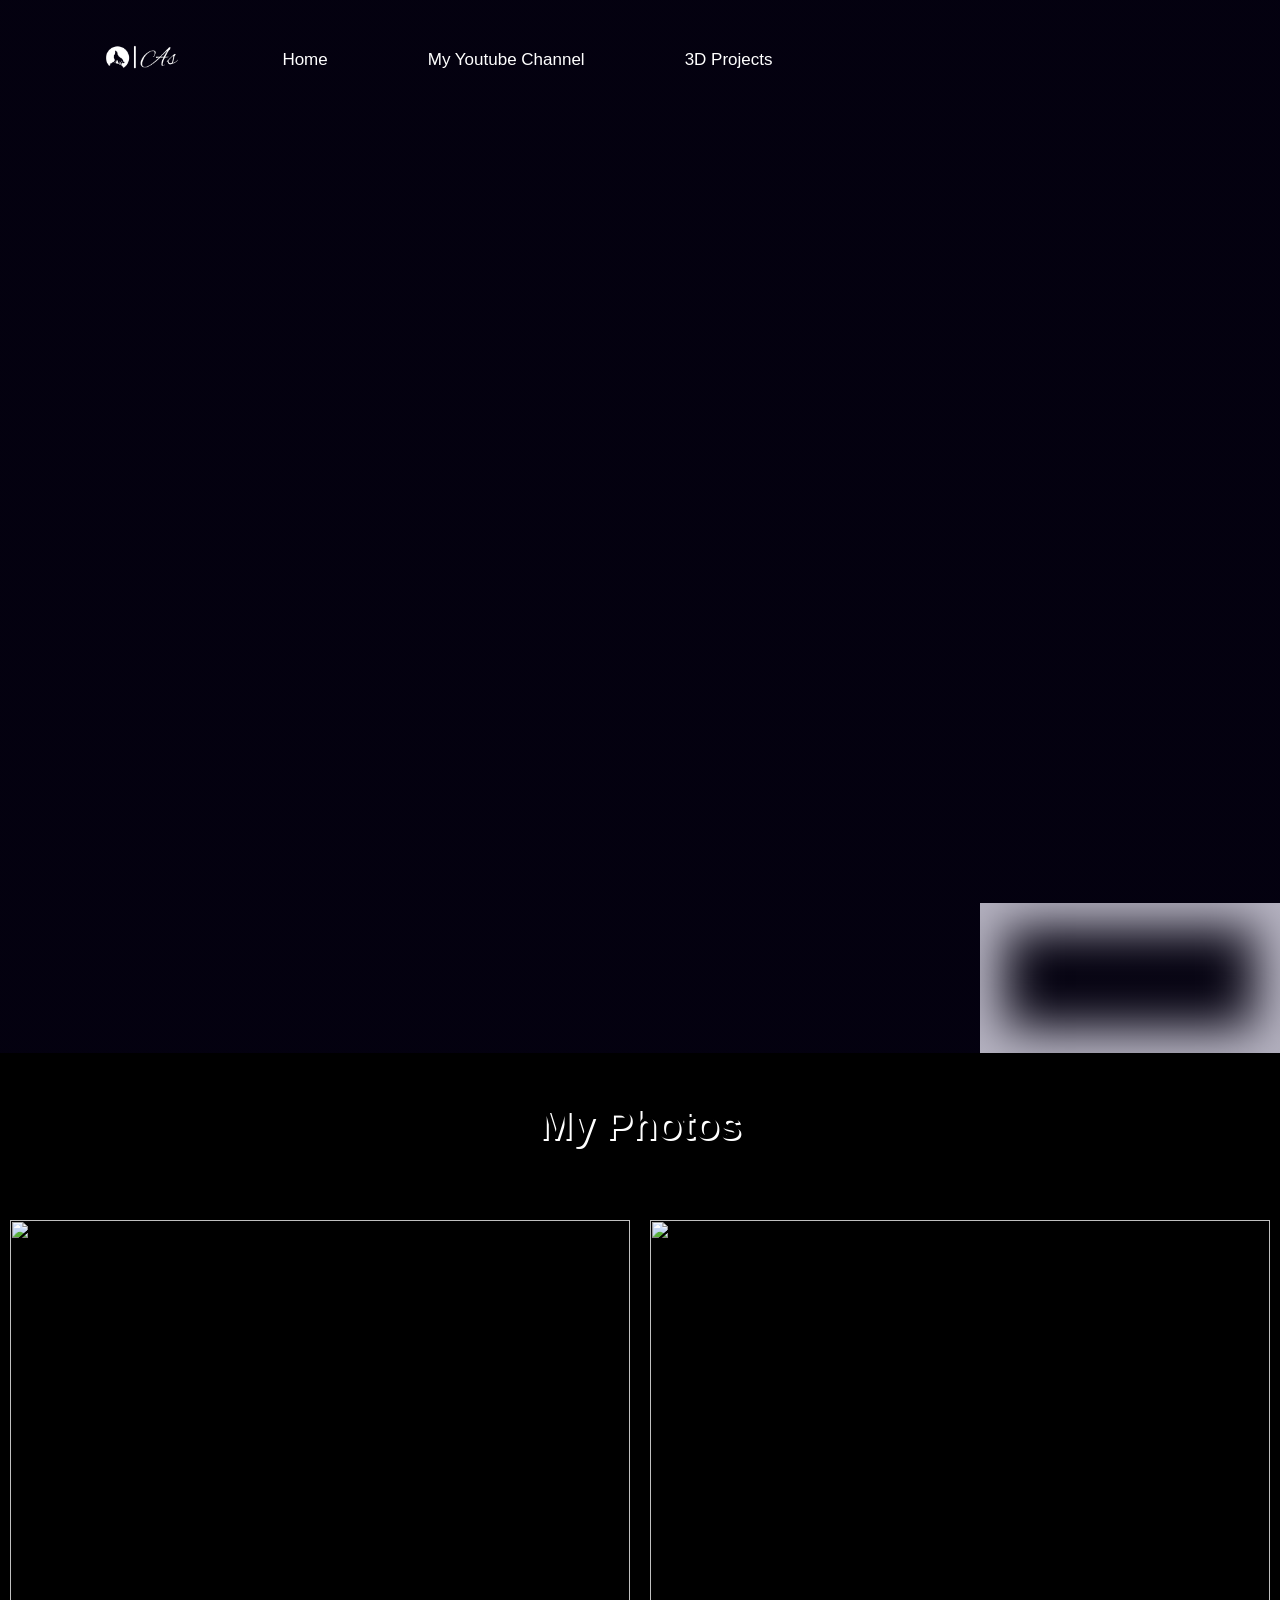
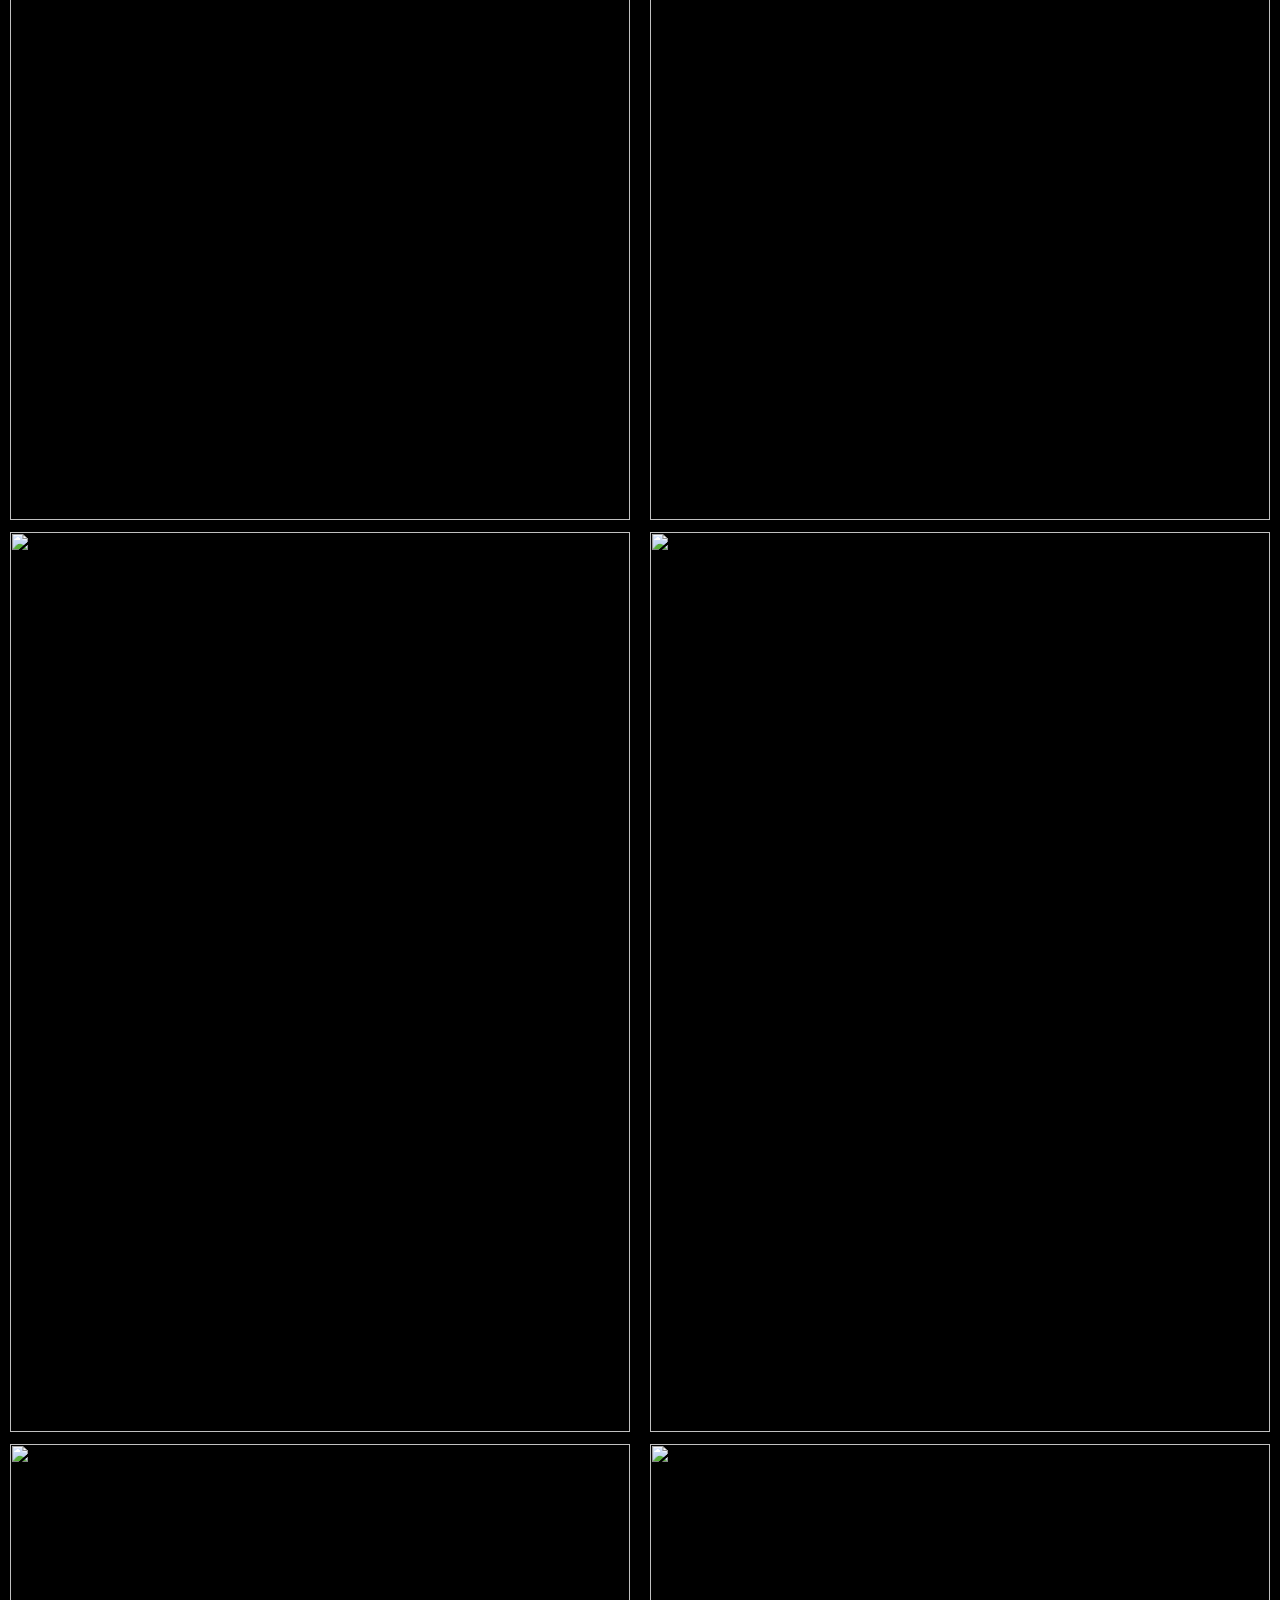
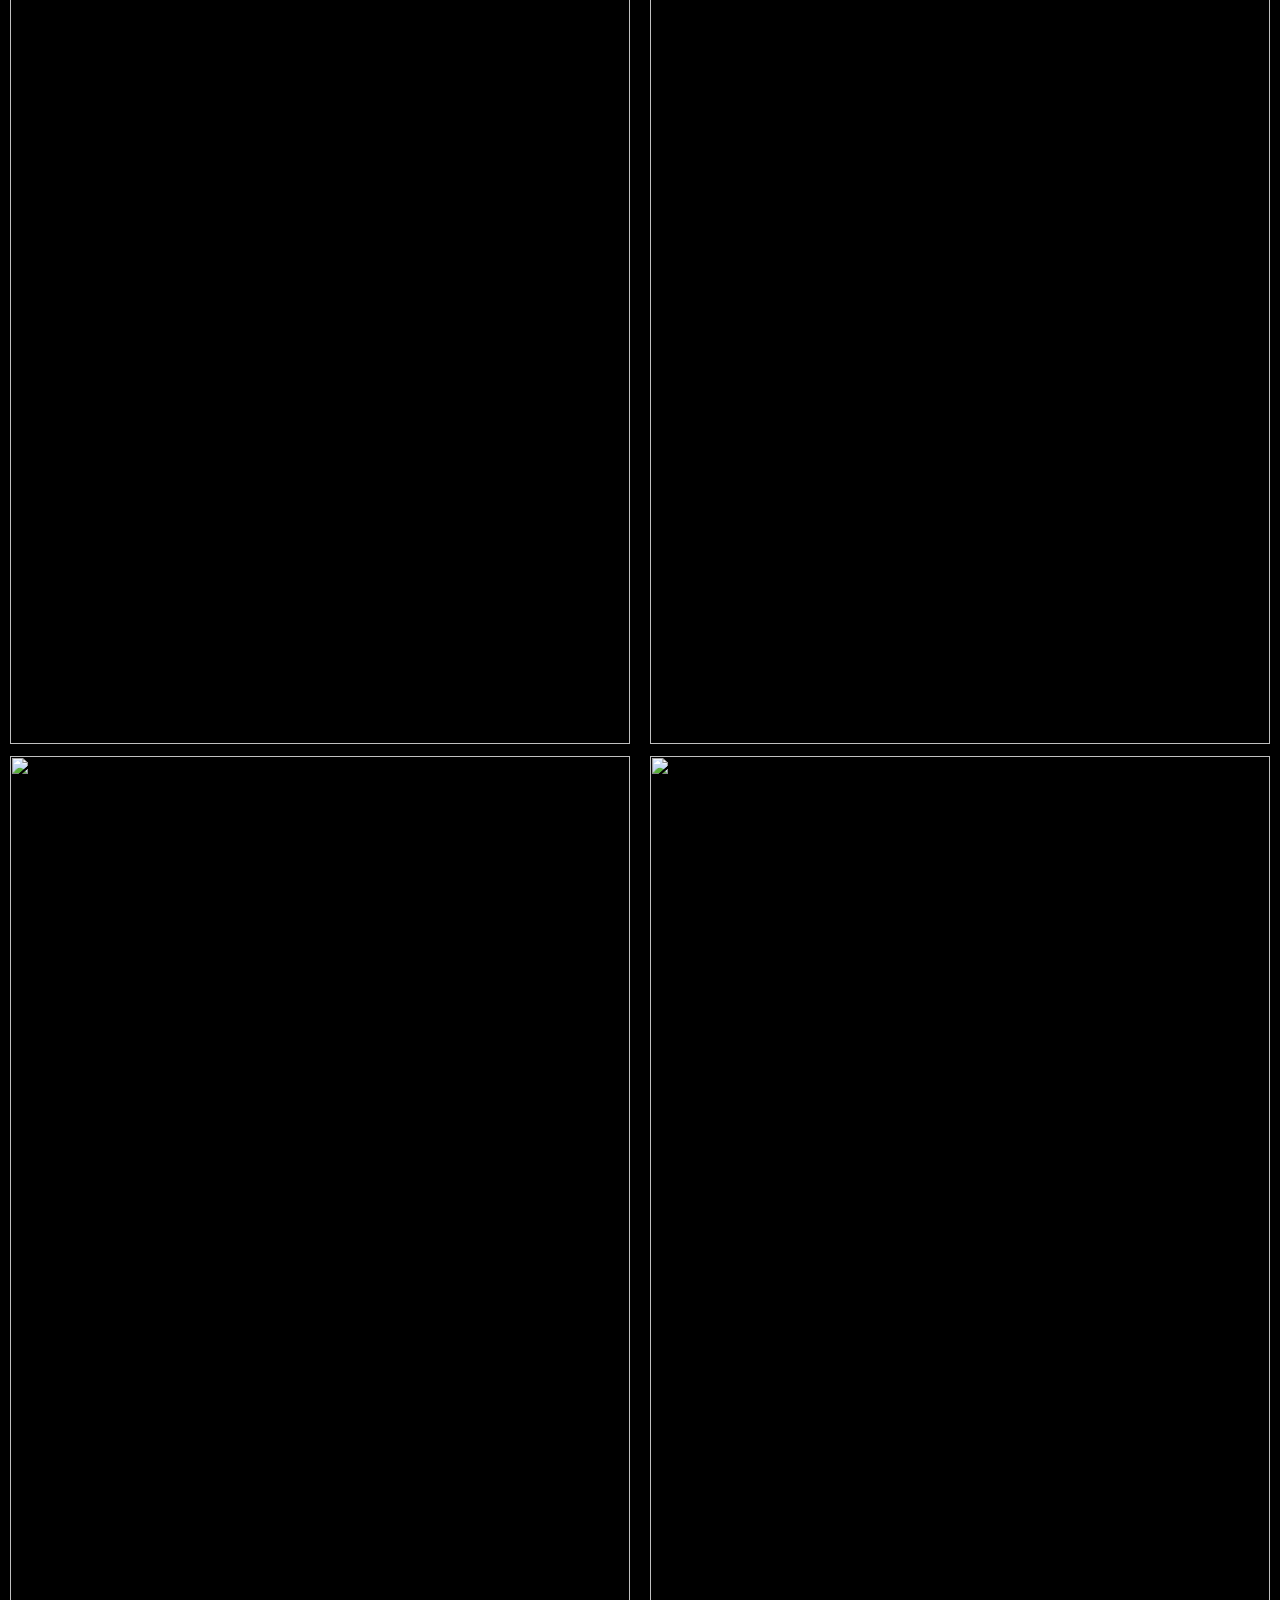
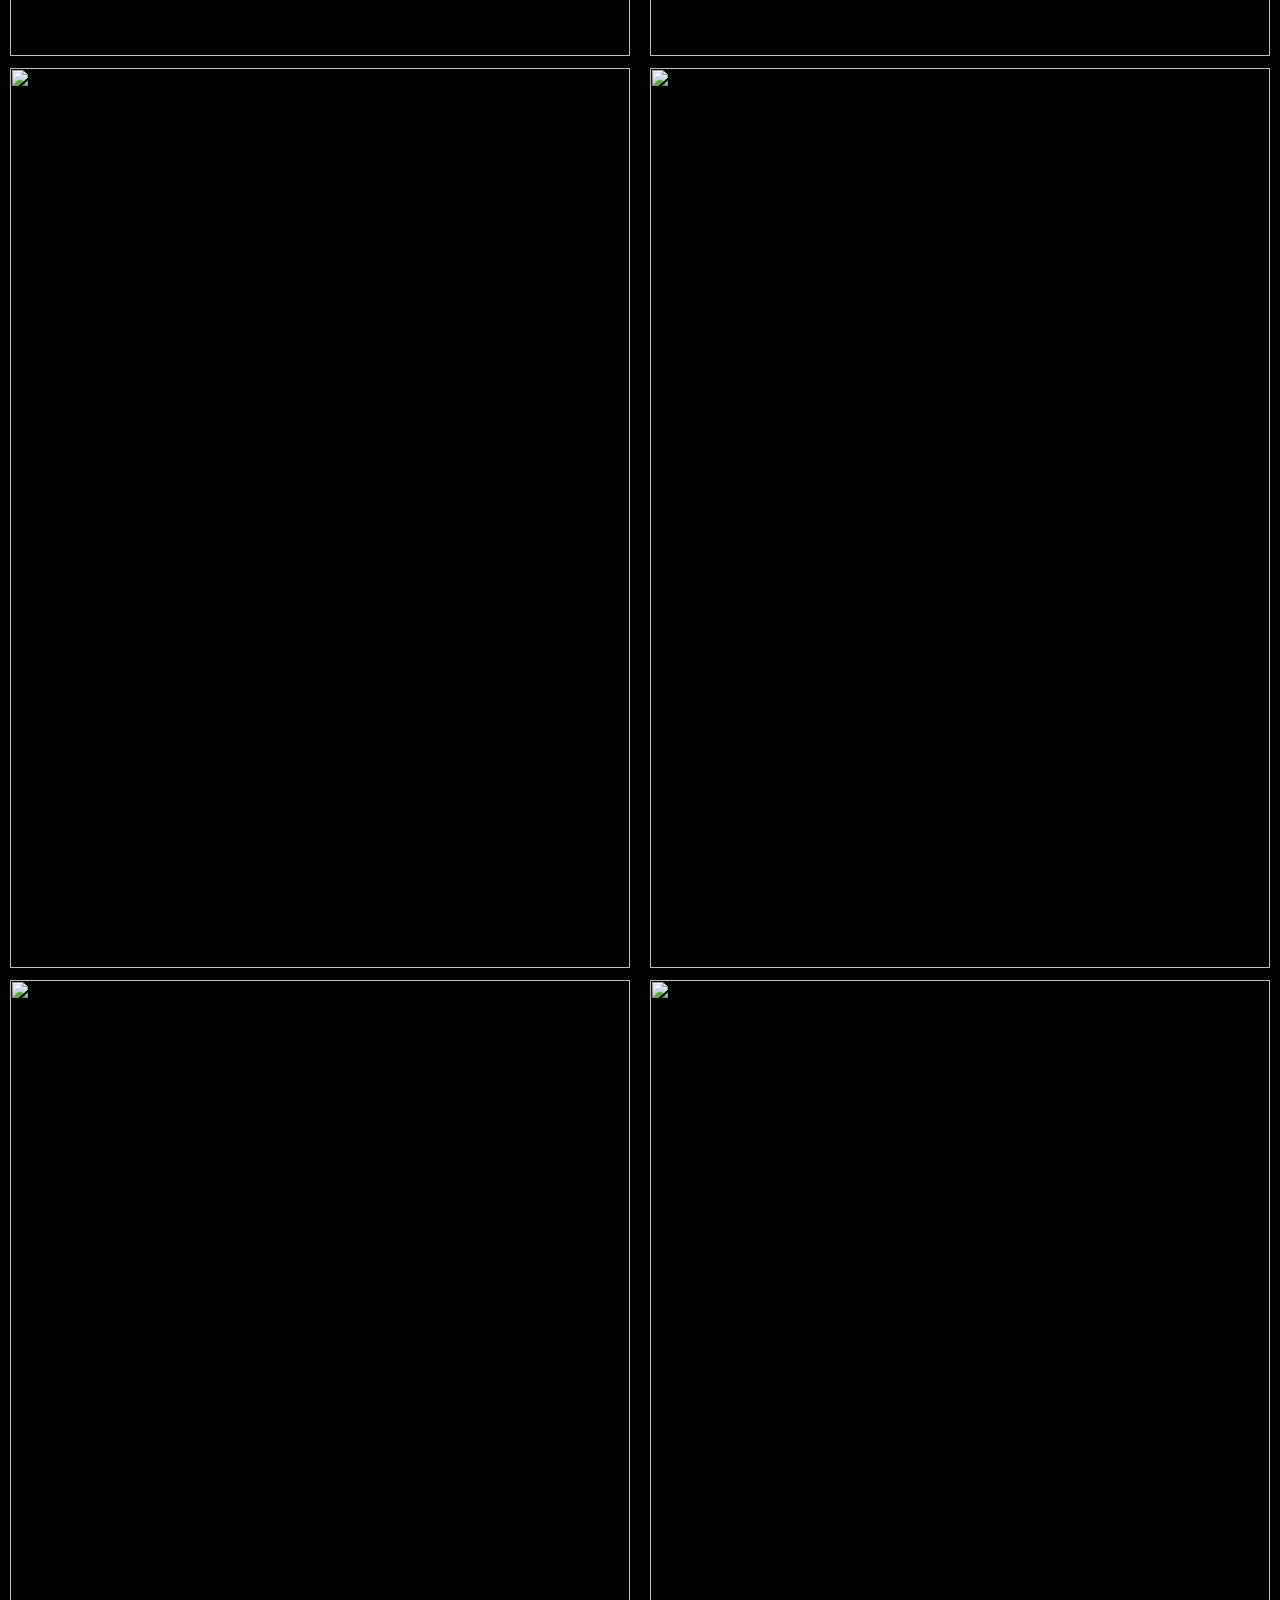
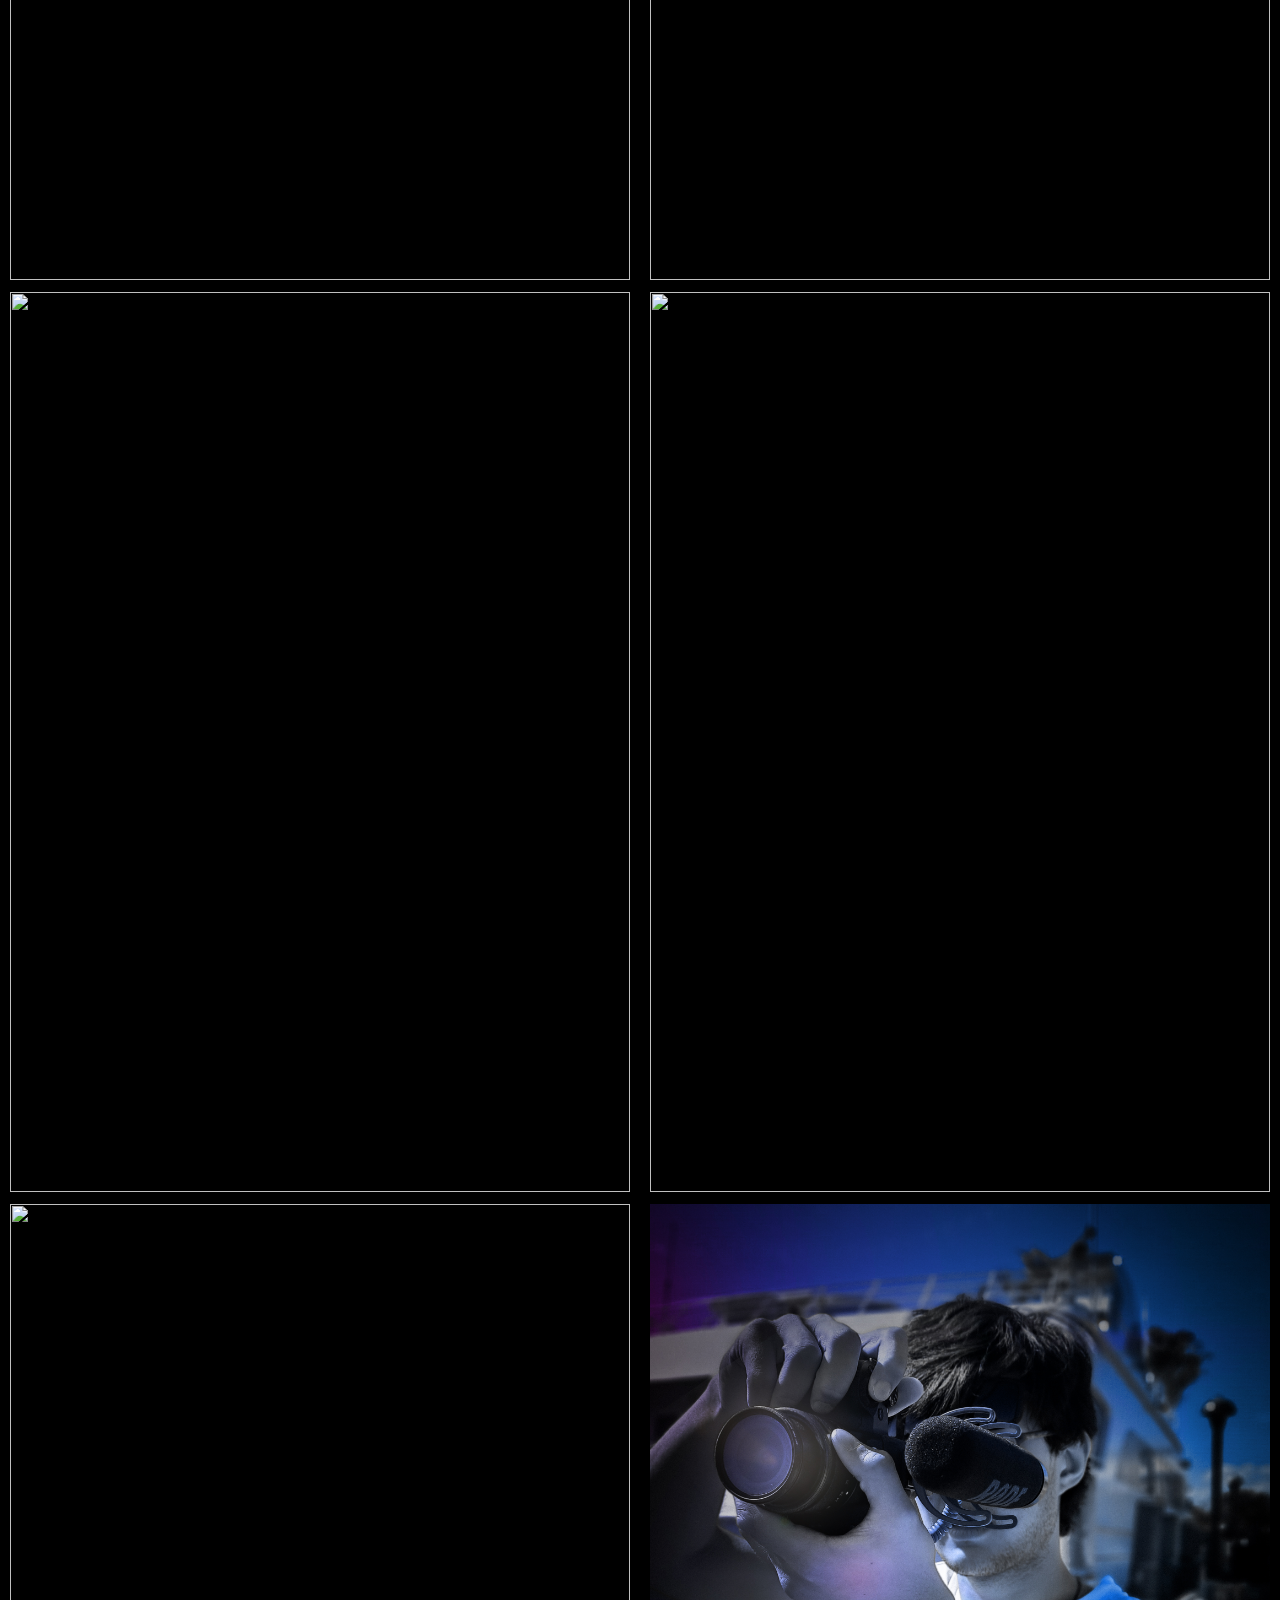
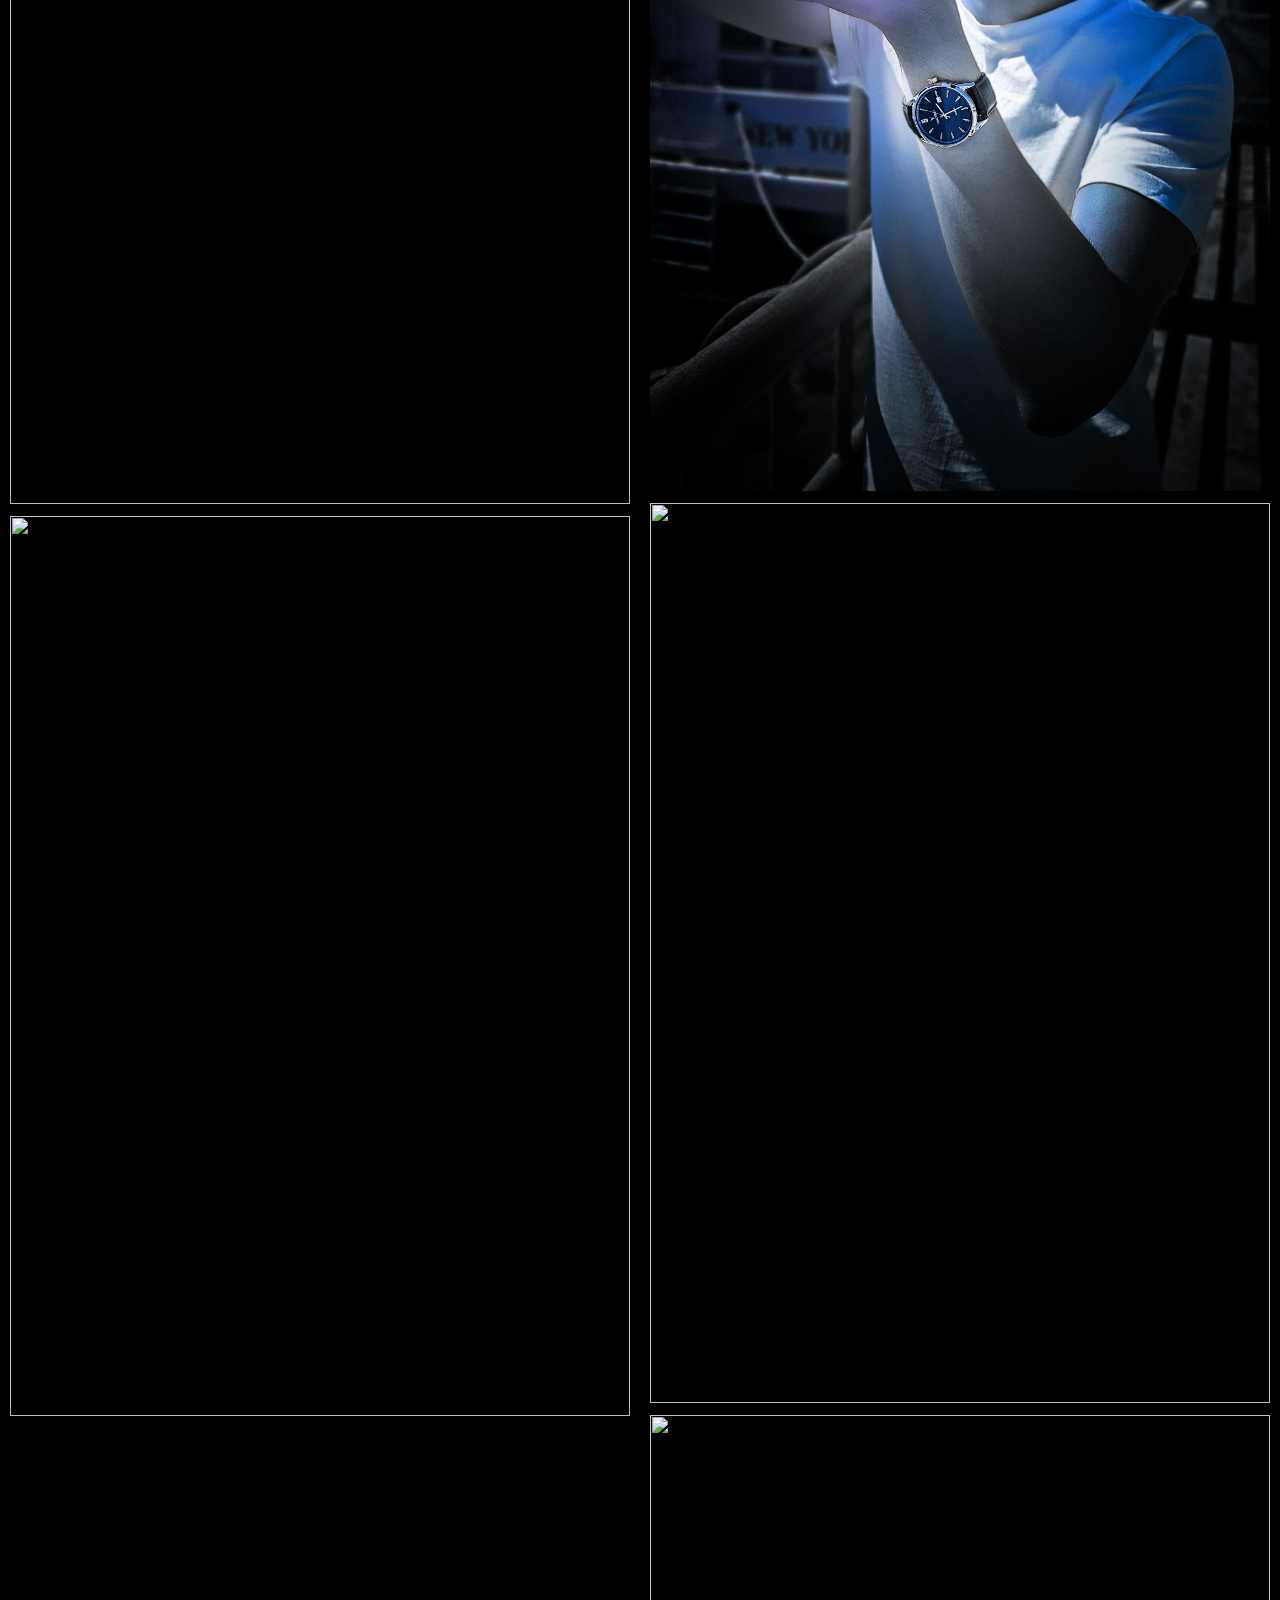
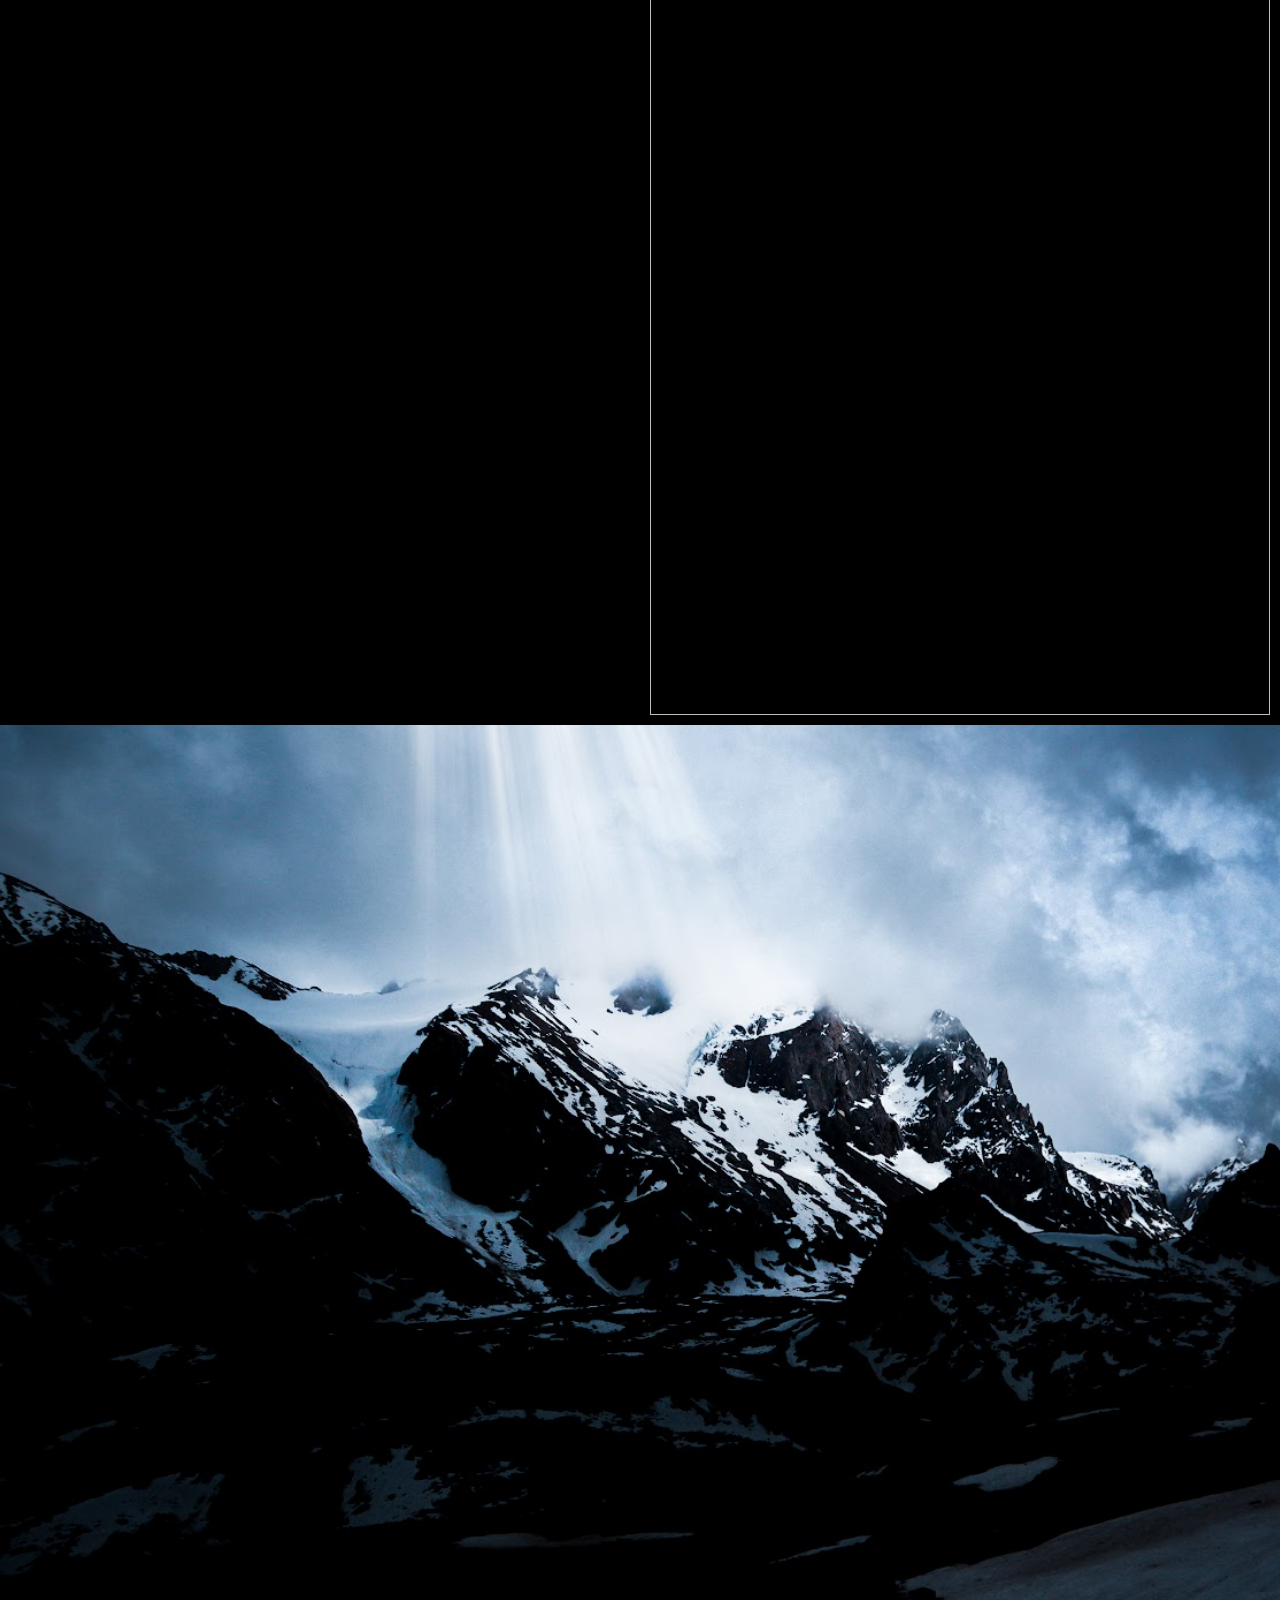
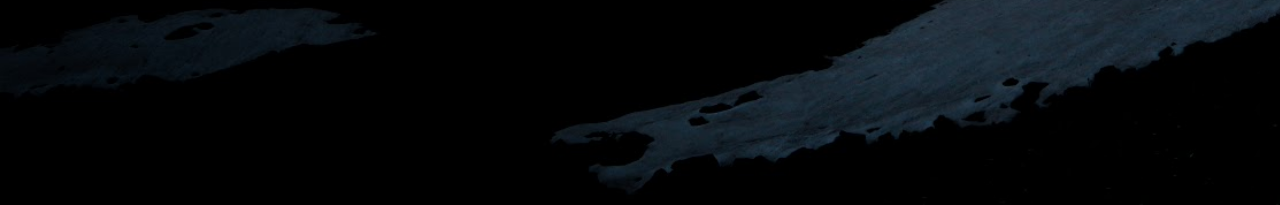
==== videos.html @ 969e3cdc "add all files" ====
<html>
<head>
	<link rel="stylesheet" href="styles.css">
	<title>Videos</title>
</head>
<body style="background-color:black;">

<div class="hero1">
	<video autoplay loop muted plays-inline class="back-video1">
		<source src="images/aktobe_drone.mp4" width = "1920" height = "1080" type="video/mp4">
	</video>

	<nav>
		<img src= "images/wolf_logo.png" class="logo">
		<ul>
			<li><a href="autobio.html" class="active">Home</a>
			<li><a href="https://www.youtube.com/channel/UCIeui0ElF8A4h-p15ThuNcw">My Youtube Channel</a>
			<li><a href="3dmodels.html">3D Projects</a>
		</ul>
	</nav>
</div>

<div class="header" id="myHeader">
  <h1 class= "shadow-text">
	<shadow-text style="color:black">My Photos</shadow-text>
</div>

	<div class="row">
	  <div class="column">
			<img src="images/arpan.jpg" style="width:100%">
			<img src="images/carcover_2.jpg" style="width:100%">
	    <img src="images/drone_mavic1.jpg" style="width:100%">
	    <img src="images/Grom.jpg" style="width:100%">
			<img src="images/MadeinKz.jpg" style="width:100%">
			<img src="images/madeinkzde_radial2.png" style="width:100%">
			<img src="images/Vincero1_1.jpg" style="width:100%">
			<img src="images/Alan2.jpg" style="width:100%">
			<img src="images/vincero9.jpg" style="width:100%">
	  </div>
		<div class="column">
			<img src="images/nirbhasa.jpg" style="width:100%">
	    <img src="images/mountains_alatau3.jpg" style="width:100%">
			<img src="images/drone2.jpg" style="width:100%">
			<img src="images/horsalan.jpg" style="width:100%">
			<img src="images/MADEINKZ_2.jpg" style="width:100%">
			<img src="images/kz6.jpg" style="width:100%">
			<img src="images/bmw2.png" style="width:100%">
			<img src="images/vincero7.jpg" style="width:100%">
			<img src="images/DJI_sunset.jpg" style="width:100%">
			<img src="images/bmw1.png" style="width:100%">
	  </div>
	</div>

<img src= "images/Alatau_mountain2.jpg" width = "1920" height = "1080">

</body>
</html>
---- styles.css ----
*{
    margin: 0;
    padding: 0;
    box-sizing: border-box;
    font-family: "Poppins", sans-serif;
}
.hero{
    width: 100%;
    height: 110%;
    background-image: linear-gradient(rgba(12,3,51,0.3),rgba(12,3,51,0.3));
    position: relative;
    padding: 0 5%;
    display: flex;
    align-items: center;
    justify-content: center;
}
nav{
    width: 100%;
    position: absolute;
    top: 0;
    left: 0;
    padding: 20px 8%;
    display: flex;
    align-items: center;
    justify-content: safe;
}

nav .logo{
    width: 80px;
}

nav ul li{
    list-style: none;
    display: inline-block;
    margin-left: 100px;
}

nav ul li a{
    text-decoration: none;
    color: 	white;
    font-size: 17px;
}

.content{
  text-align: center;
}
.content h1{
  font-size: 160px;
  color: #fff;
  font-weight: 600;
  transition: 0.5s;
}
.content h1:hover{
  -webkit-text-stroke: 2px #fff;
  color: transparent;
}

.content a{
  text-decoration: none;
  display: inline-block;
  color: #fff;
  font-size: 24px;
  border: 2px solid #fff;
  padding: 14px 70px;
  border-radius: 50px;
  margin-top: 20px;
}

.back-video{
  position: absolute;
  right: 0;
  bottom: 0;
  z-index: -1;
  box-shadow: 25px 25px 50px 0 white inset, -25px -25px 50px 0 white inset;
}

.car {
  box-shadow: 25px 25px 50px 0 white inset, -25px -25px 50px 0 white inset;
}

.cliff {
  position: relative;
  box-shadow: 25px 25px 50px 0 white inset, -25px -25px 50px 0 white inset;
}

.cliff-title {
    text-align: center;
    width: 900px;
    color: white;
    font-size: 80px;
    position: absolute;
    top: 20%;
    left: 50%;
    transform: translate(-50%, -50%);
}

.cliff-description{
  color: white;
  font-size: 50px;
  width: 1300px;
  text-align: center;
  position: absolute;
  top: 48%;
  line-height: 1.5;
  left: 50%;
  transform: translate(-50%, -50%);
}

@media (min-aspect-ratio: 16/9){
  .back-video{
    width: 100%;
    /* height: 100%; */
  }

}
@media (max-aspect-ratio: 16/9){
  .back-video{
    width: 100%;
    height: 100%;
  }
}

p {
  color: black;
  text-align: center;
}

.hero1{
    width: 100%;
    height: 117%;
    background-image: linear-gradient(rgba(12,3,51,0.3),rgba(12,3,51,0.3));
    position: relative;
    padding: 0 5%;
    display: flex;
    align-items: center;
    justify-content: center;
}

.back-video1{
  position: absolute;
  right: 0;
  bottom: 0;
  z-index: -1;
  box-shadow: 25px 25px 50px 0 white inset, -25px -25px 50px 0 white inset;
}

body {
  margin: 0px;
}

.black-nav{

  background-color: black;
}

nav {
  overflow: hidden;
    background-color: #66000000;
  margin-bottom: 0px;
}

.topnav a {
  float: left;
  color: black;
  text-align: center;
  padding: 14px 16px;
  text-decoration: none;
  font-size: 17px;
      font-family: monospace;
      font-weight: 4s00;
}

.topnav a:hover {
  background-color: #05345a;
  color: white;
}

.topnav a.active {
  background-color: black;
  color: white;
}

.header {
  text-align: center;
  padding: 50px;
}


/* Create two equal columns that floats next to each other */
.column {
  float: left;
  width: 50%;
  padding: 10px;
}

.column img {
  margin-top: 12px;
  vertical-align: middle;
}

/* Clear floats after the columns */
.row:after {
  content: "";
  display: table;
  clear: both;
}

.shadow-text{
  text-shadow: 2px 2px white;
  font-size: 40px;
}

.shadow-text2{
  text-shadow: 2px 2px white;
  font-size: 40px;
}
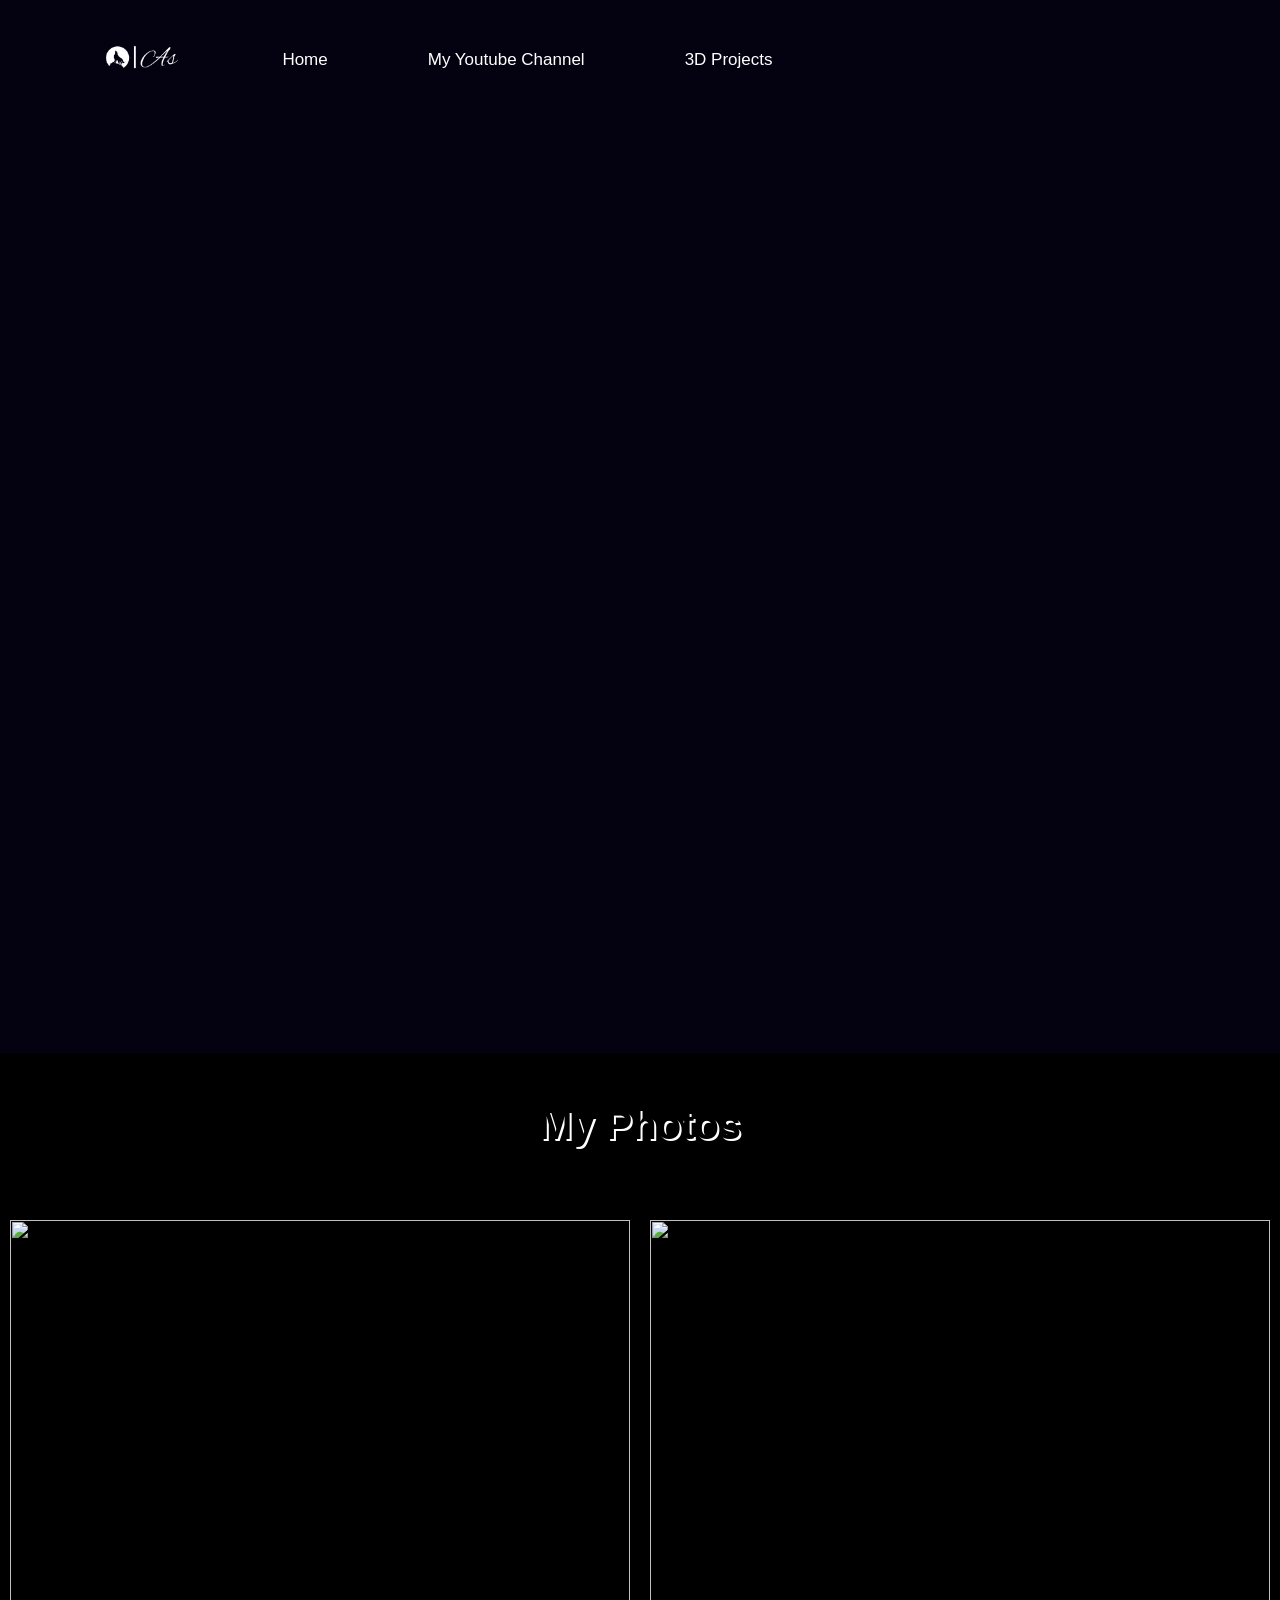
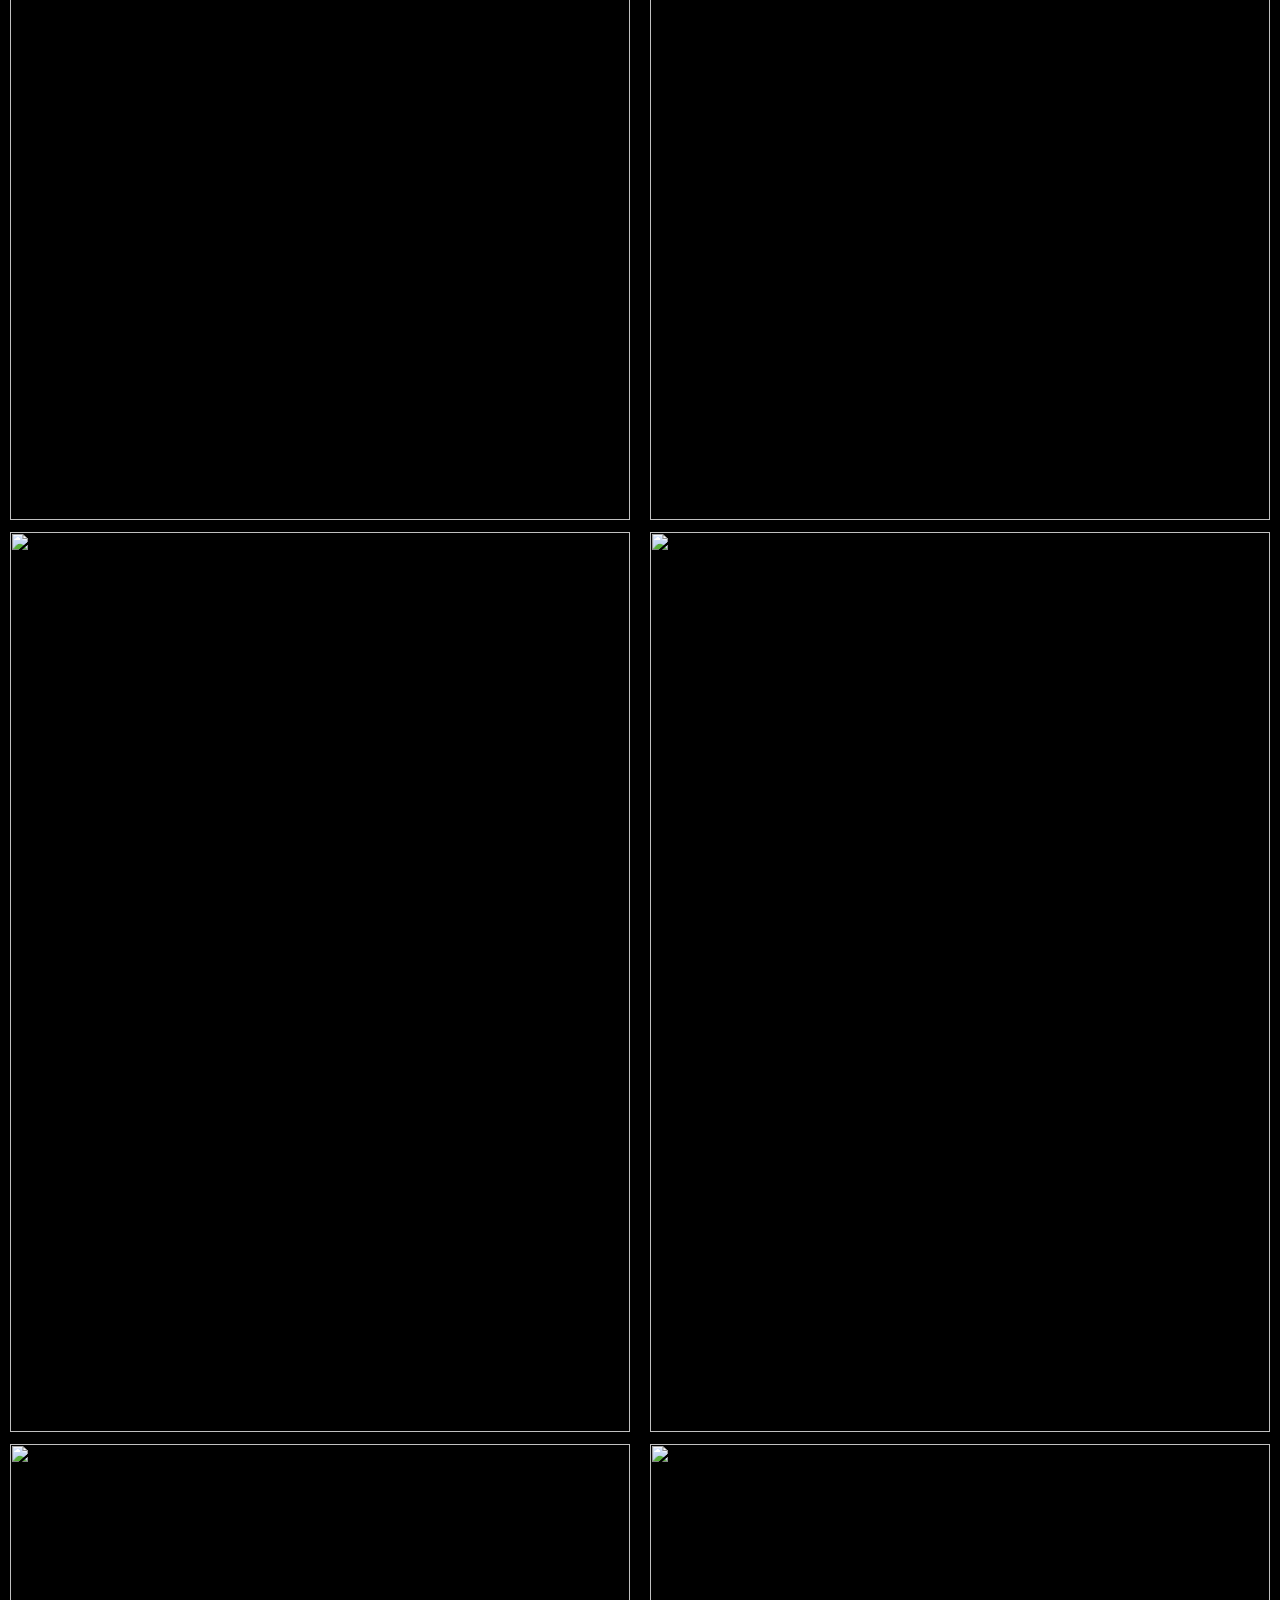
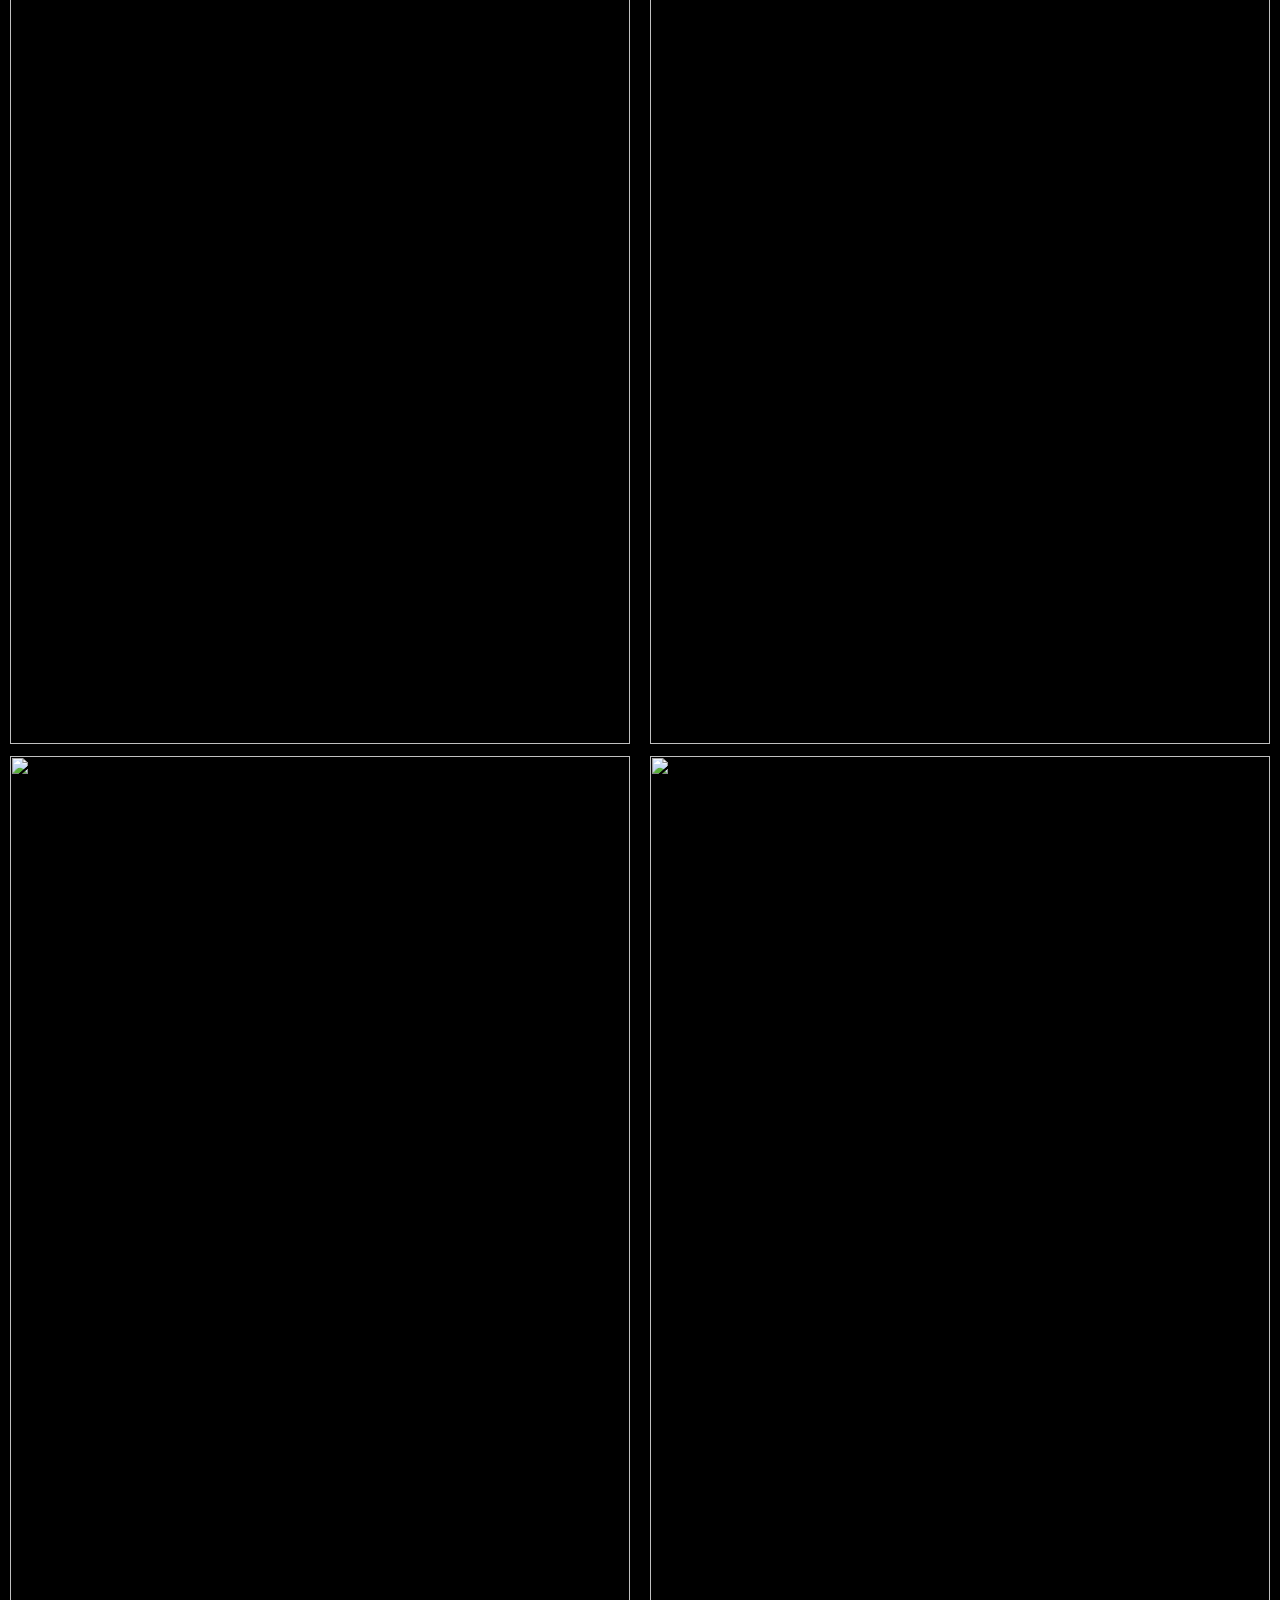
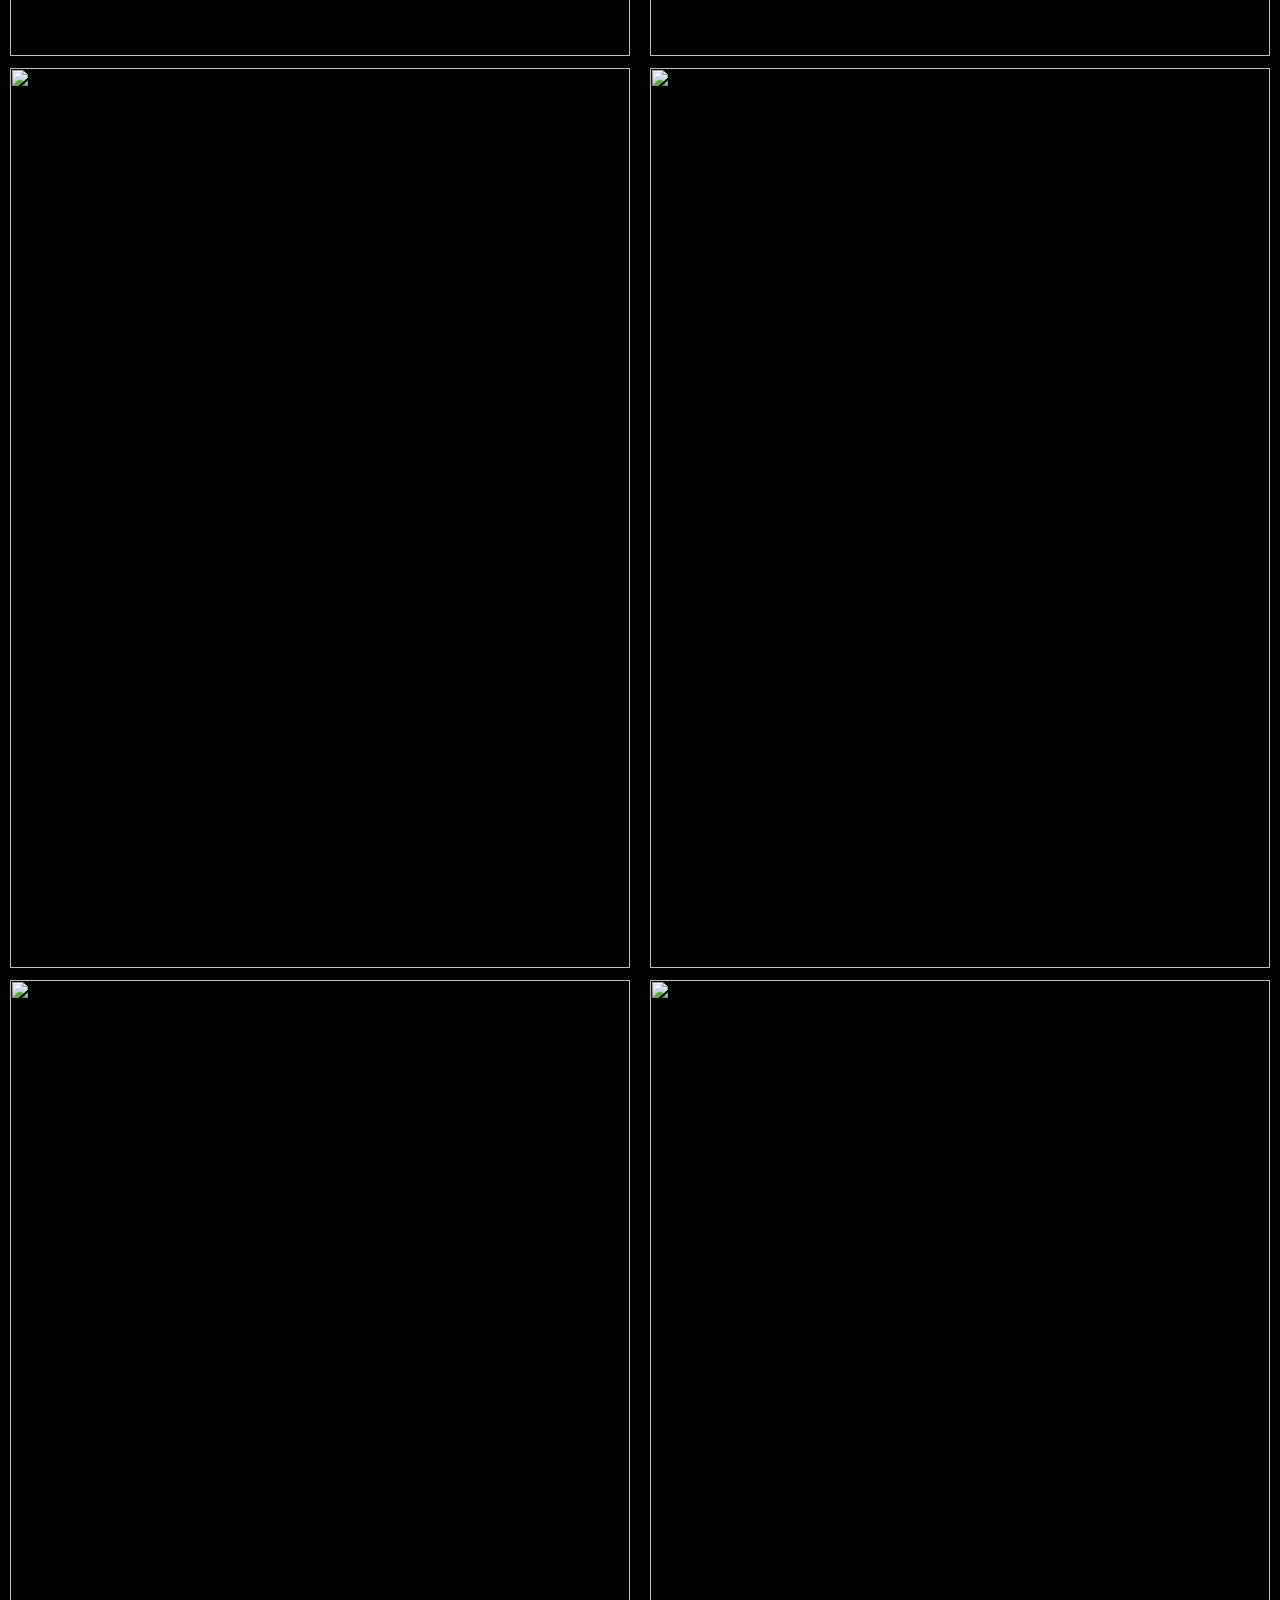
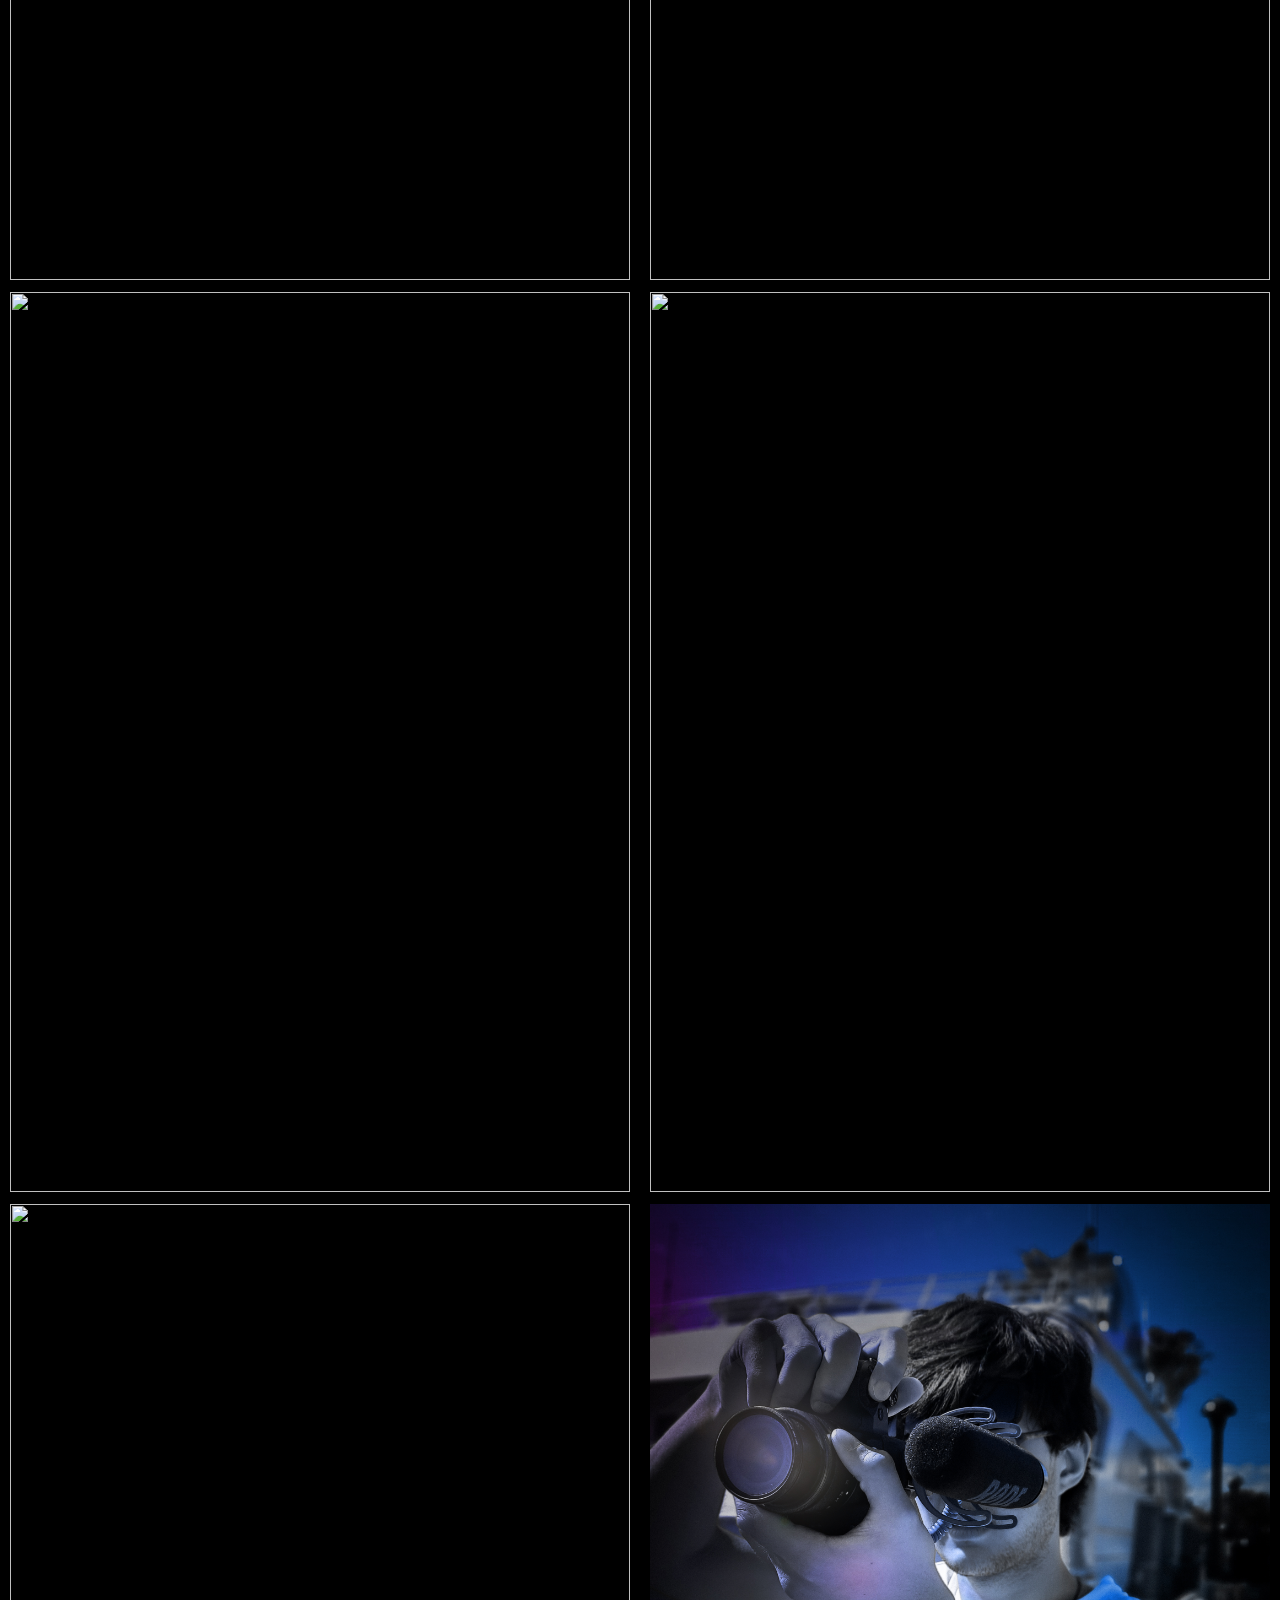
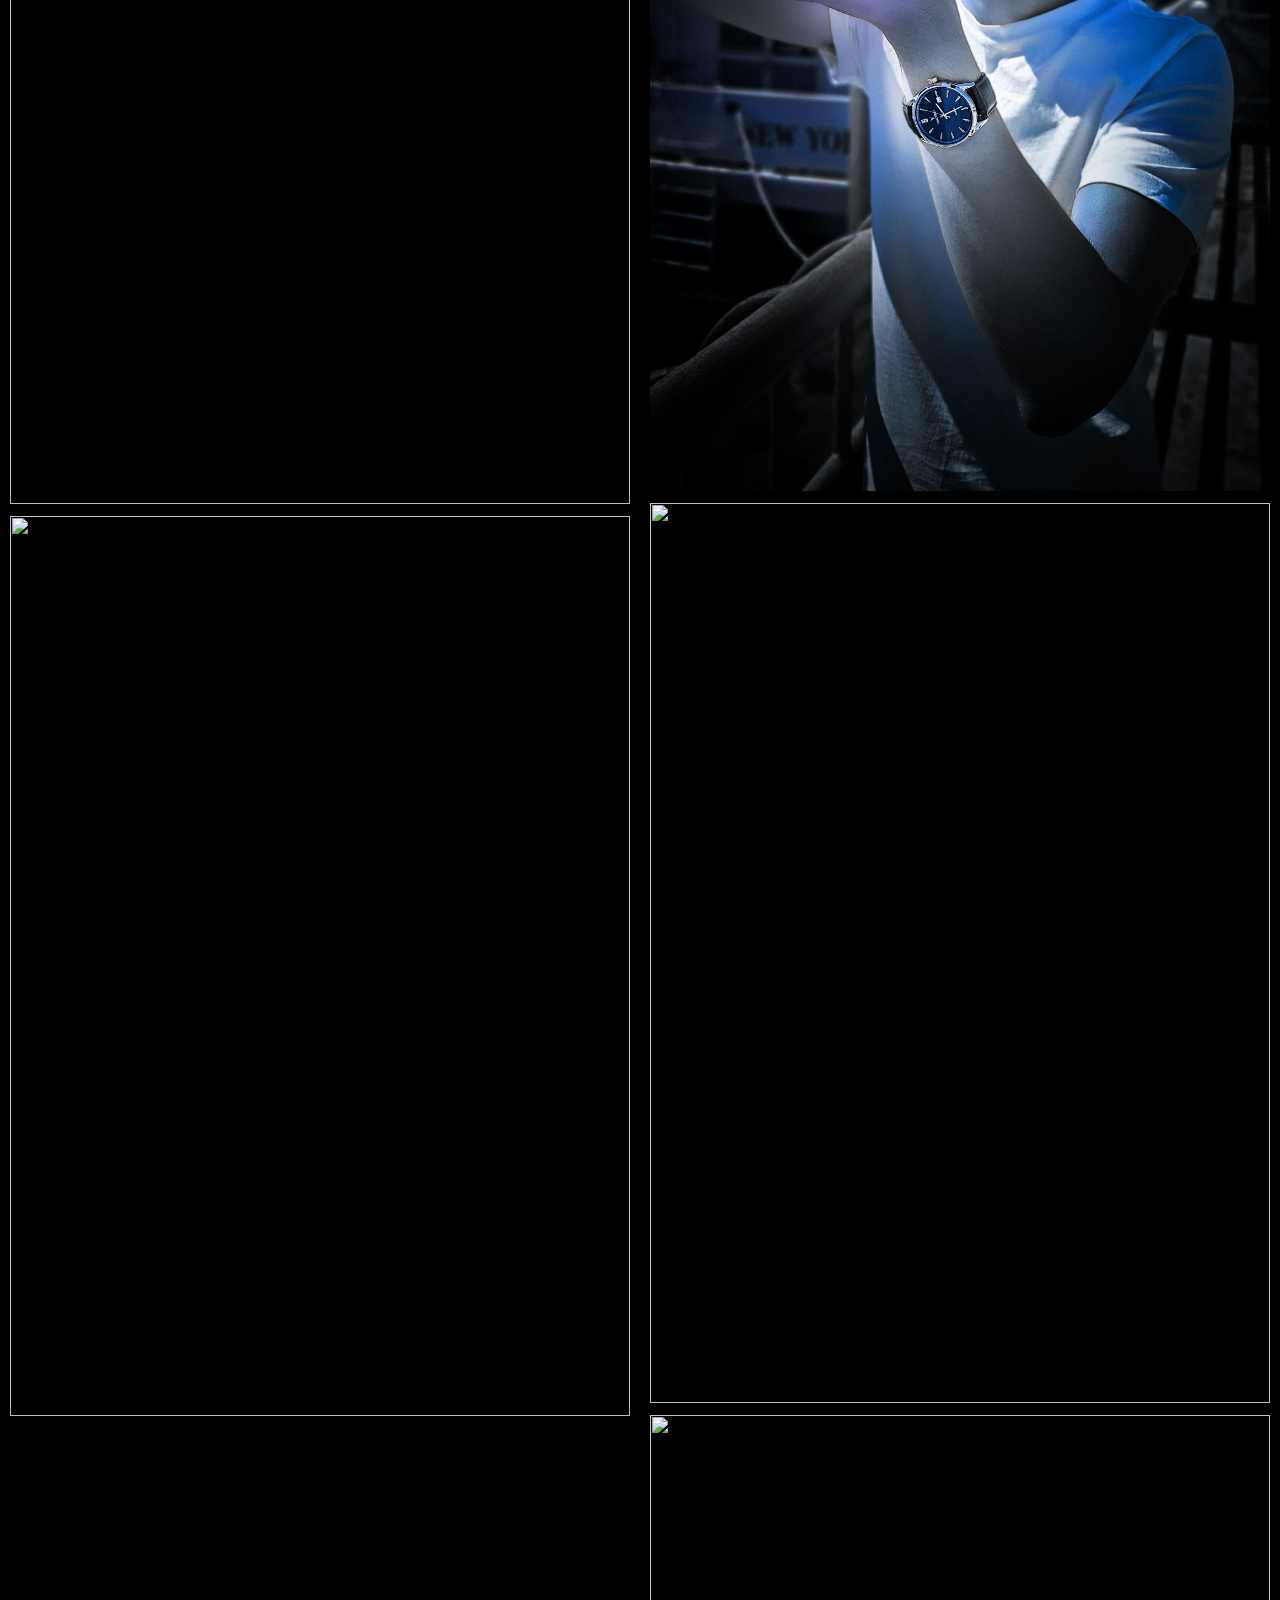
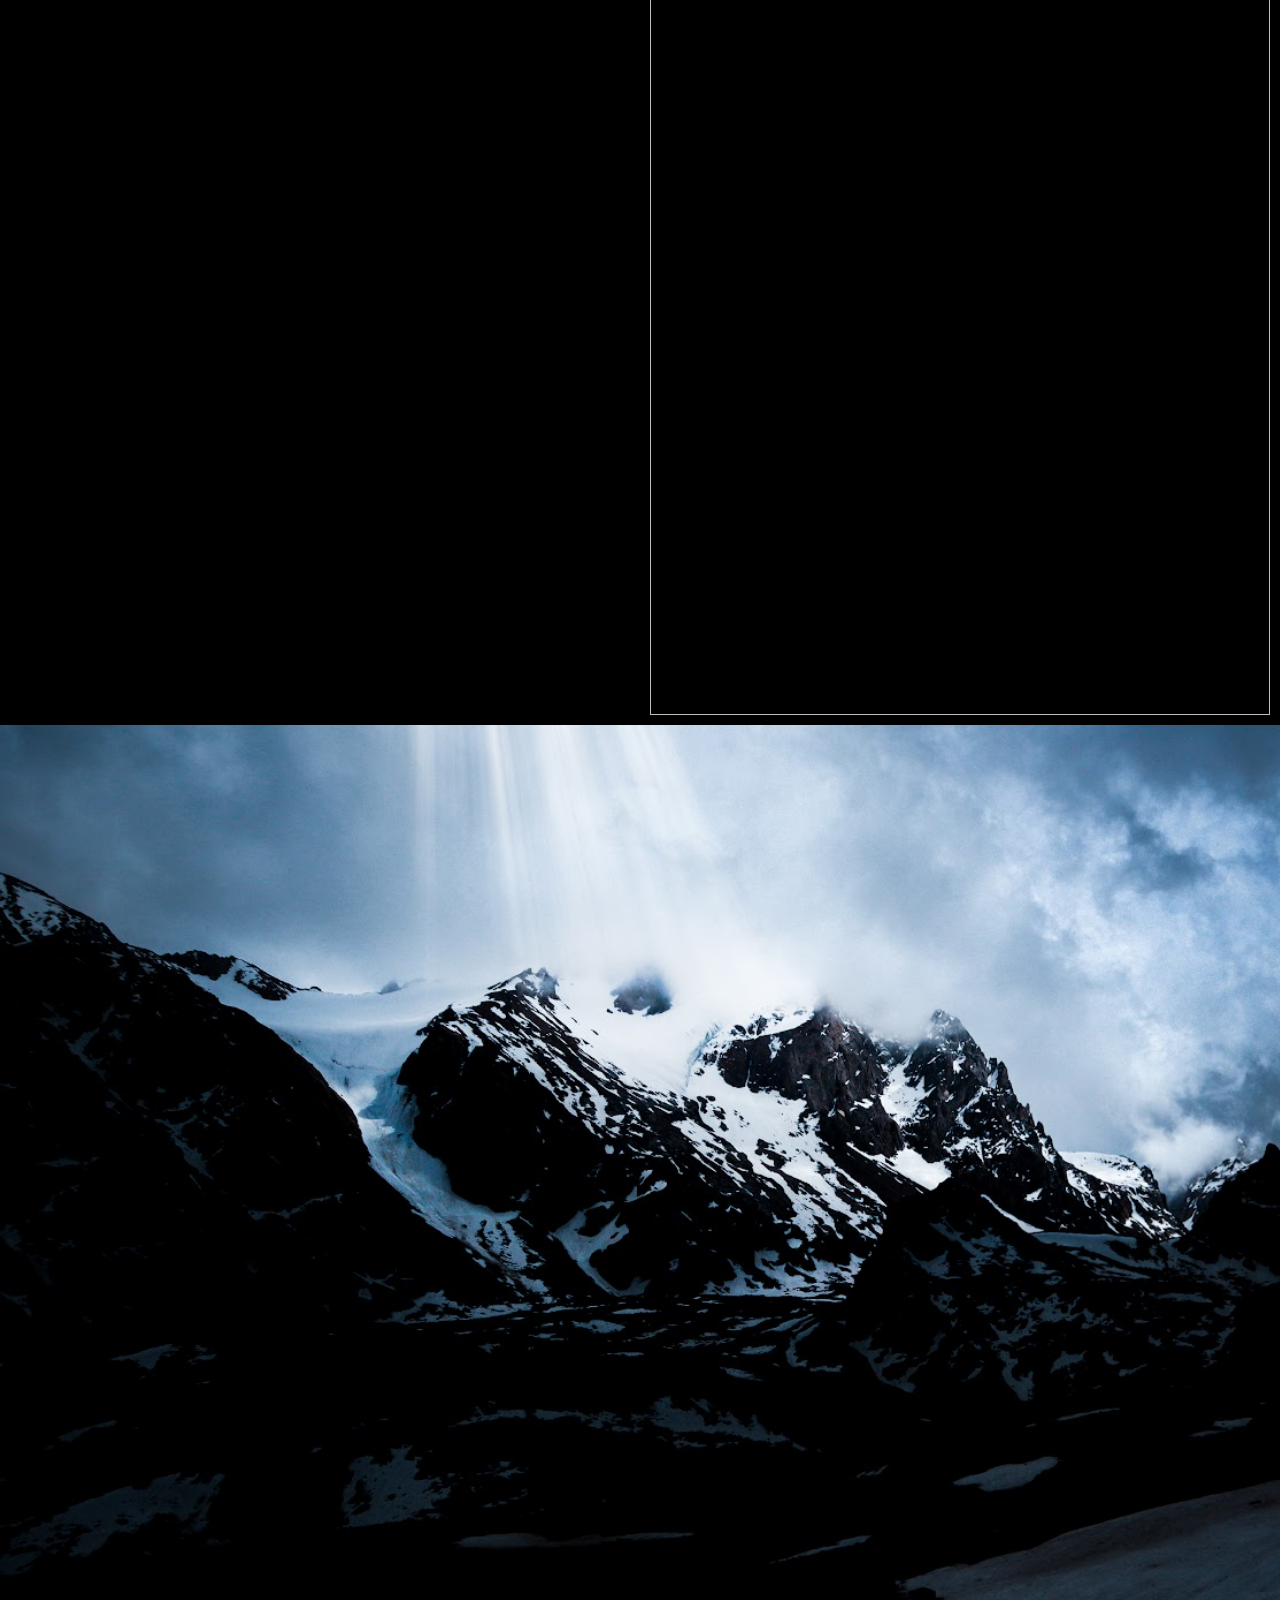
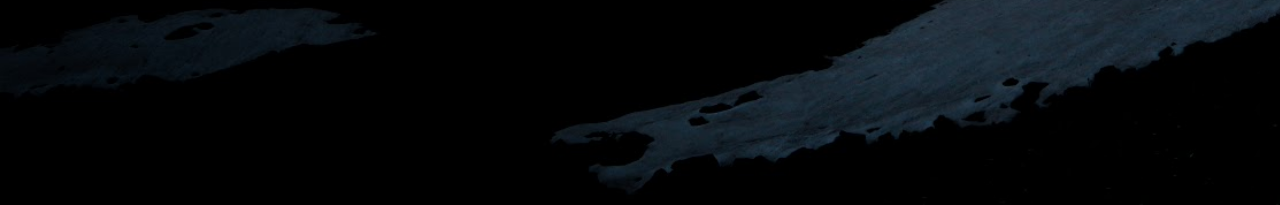
==== commit f573c7b6: "css change" ====
--- a/videos.html
+++ b/videos.html
@@ -6,8 +6,8 @@
 <body style="background-color:black;">
 
 <div class="hero1">
-	<video autoplay loop muted plays-inline class="back-video1">
-		<source src="images/aktobe_drone.mp4" width = "1920" height = "1080" type="video/mp4">
+	<video autoplay loop muted plays-inline class="back-video1" style="width: 100%; height: 100%;">
+		<source src="images/aktobe_drone.mp4" type="video/mp4">
 	</video>
 
 	<nav>
--- a/styles.css
+++ b/styles.css
@@ -140,8 +140,8 @@
   position: absolute;
   right: 0;
   bottom: 0;
-  z-index: -1;
-  box-shadow: 25px 25px 50px 0 white inset, -25px -25px 50px 0 white inset;
+  /* z-index: -1; */
+  /* box-shadow: 25px 25px 50px 0 white inset, -25px -25px 50px 0 white inset; */
 }
 
 body {
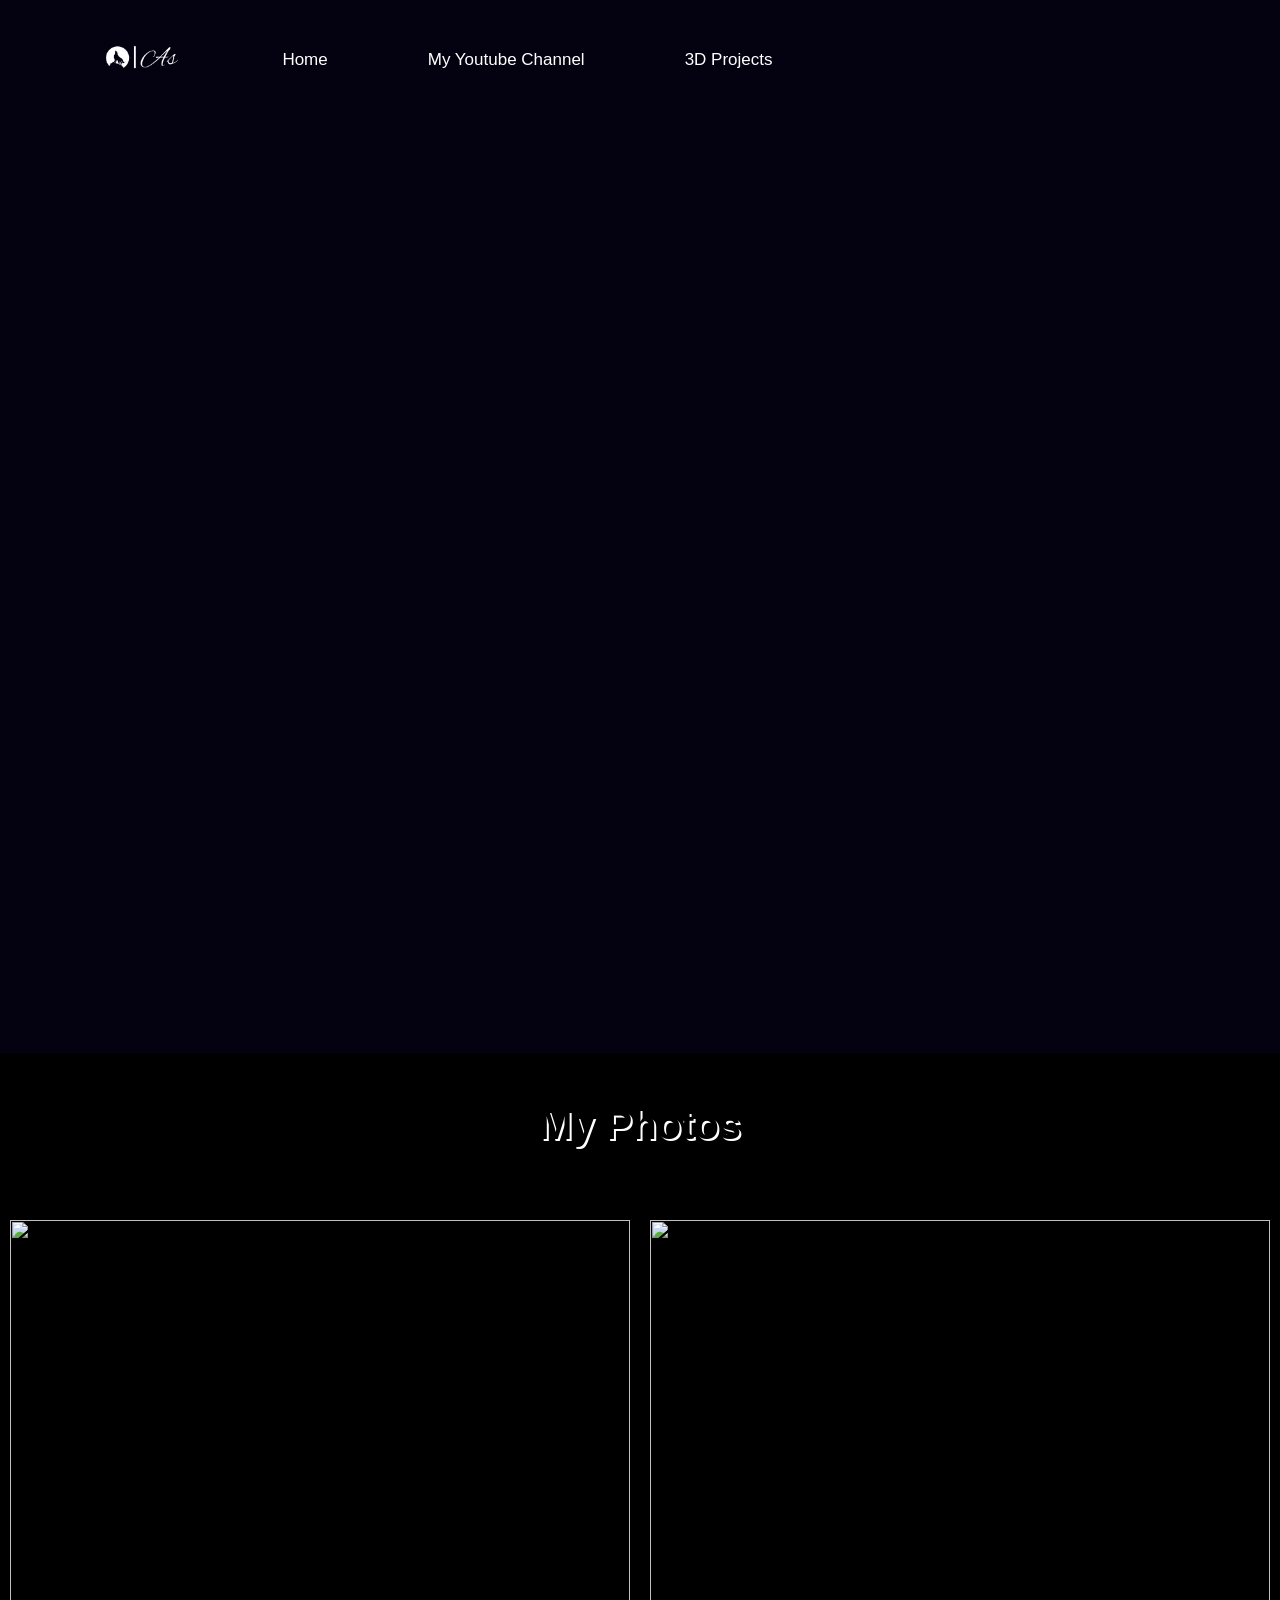
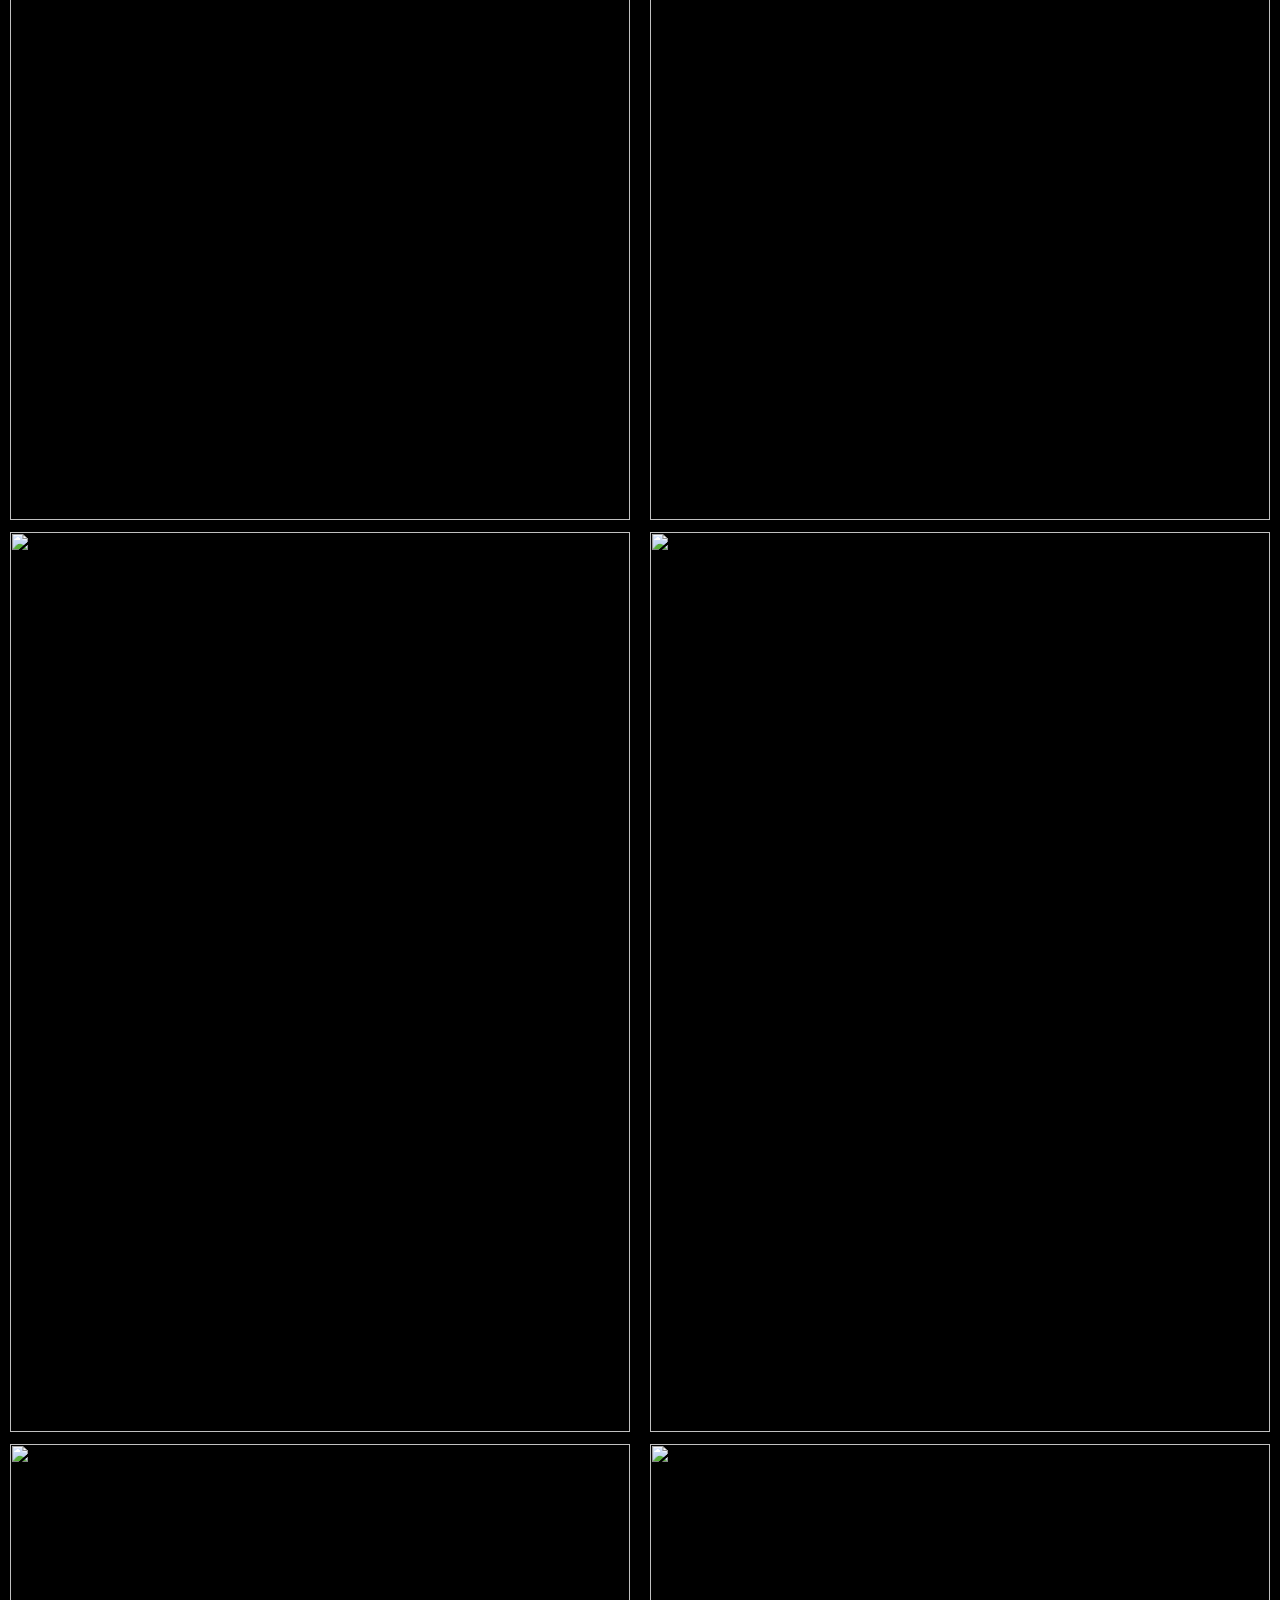
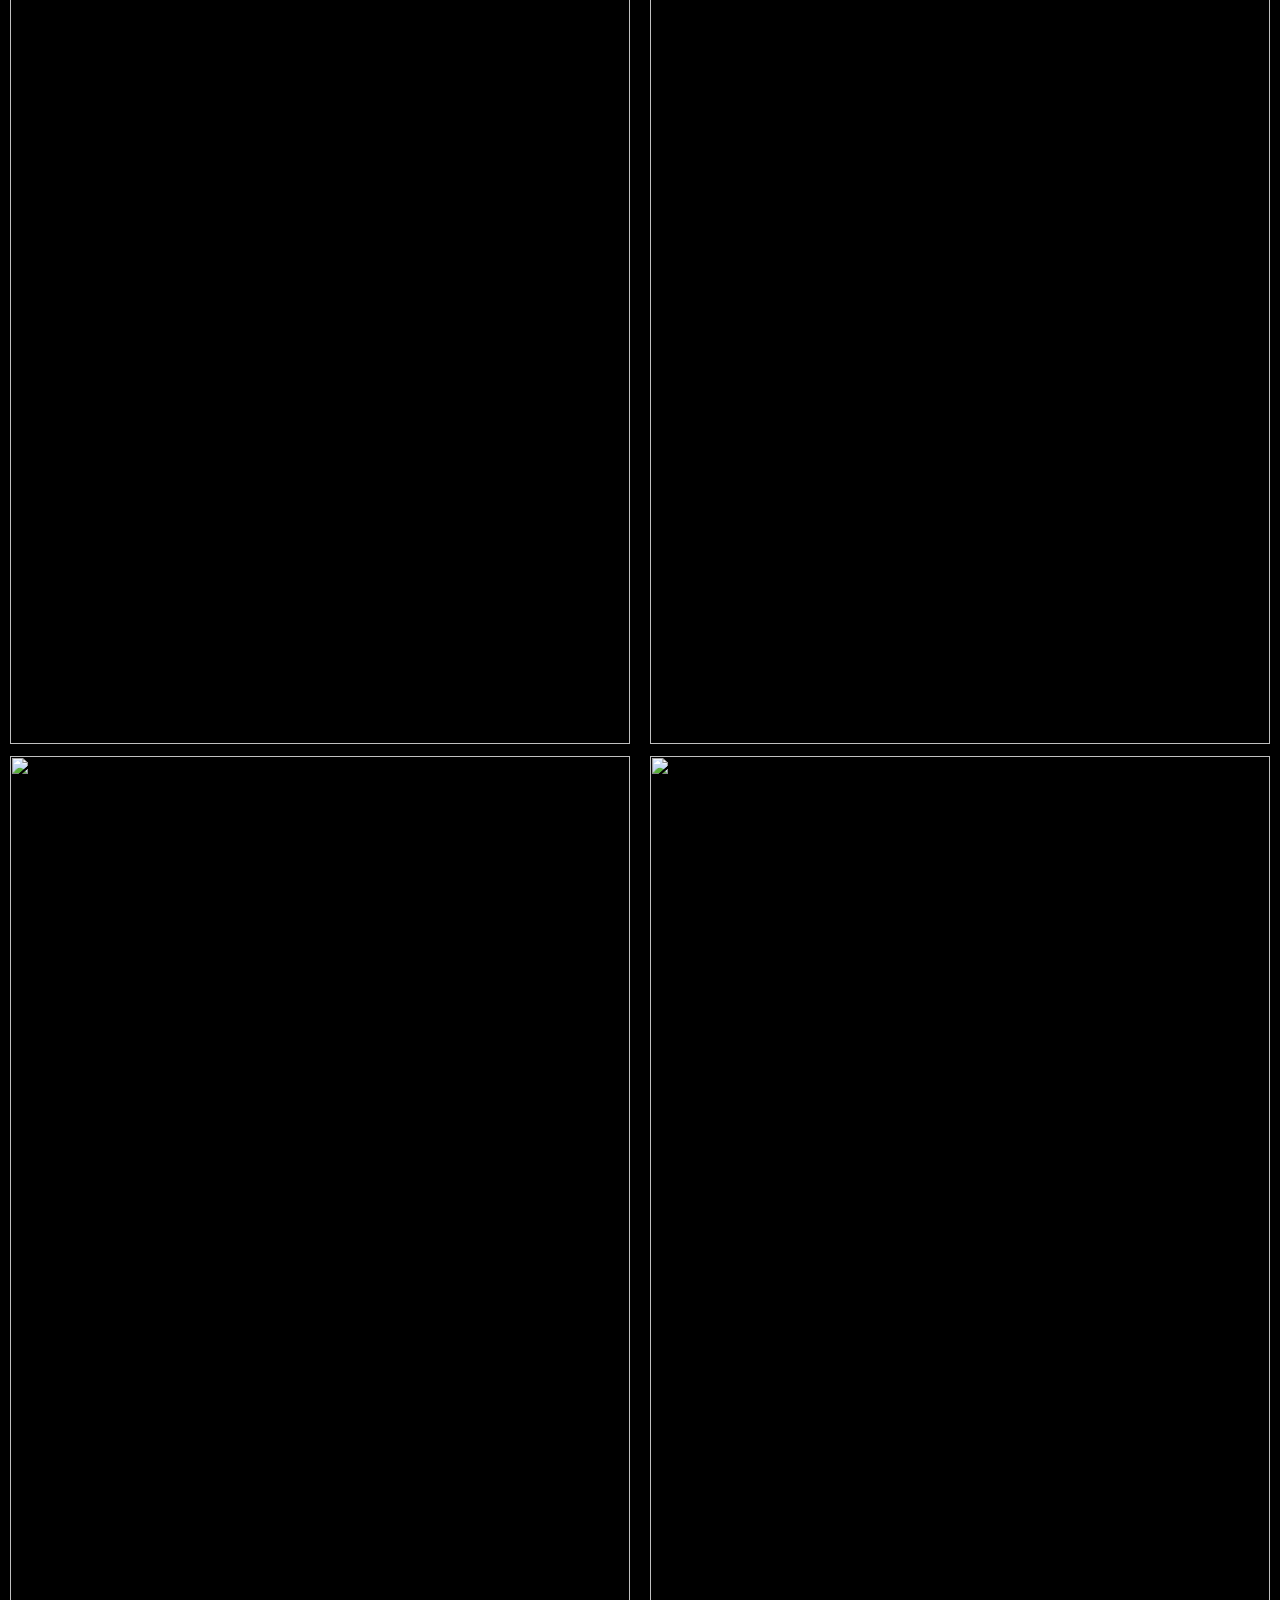
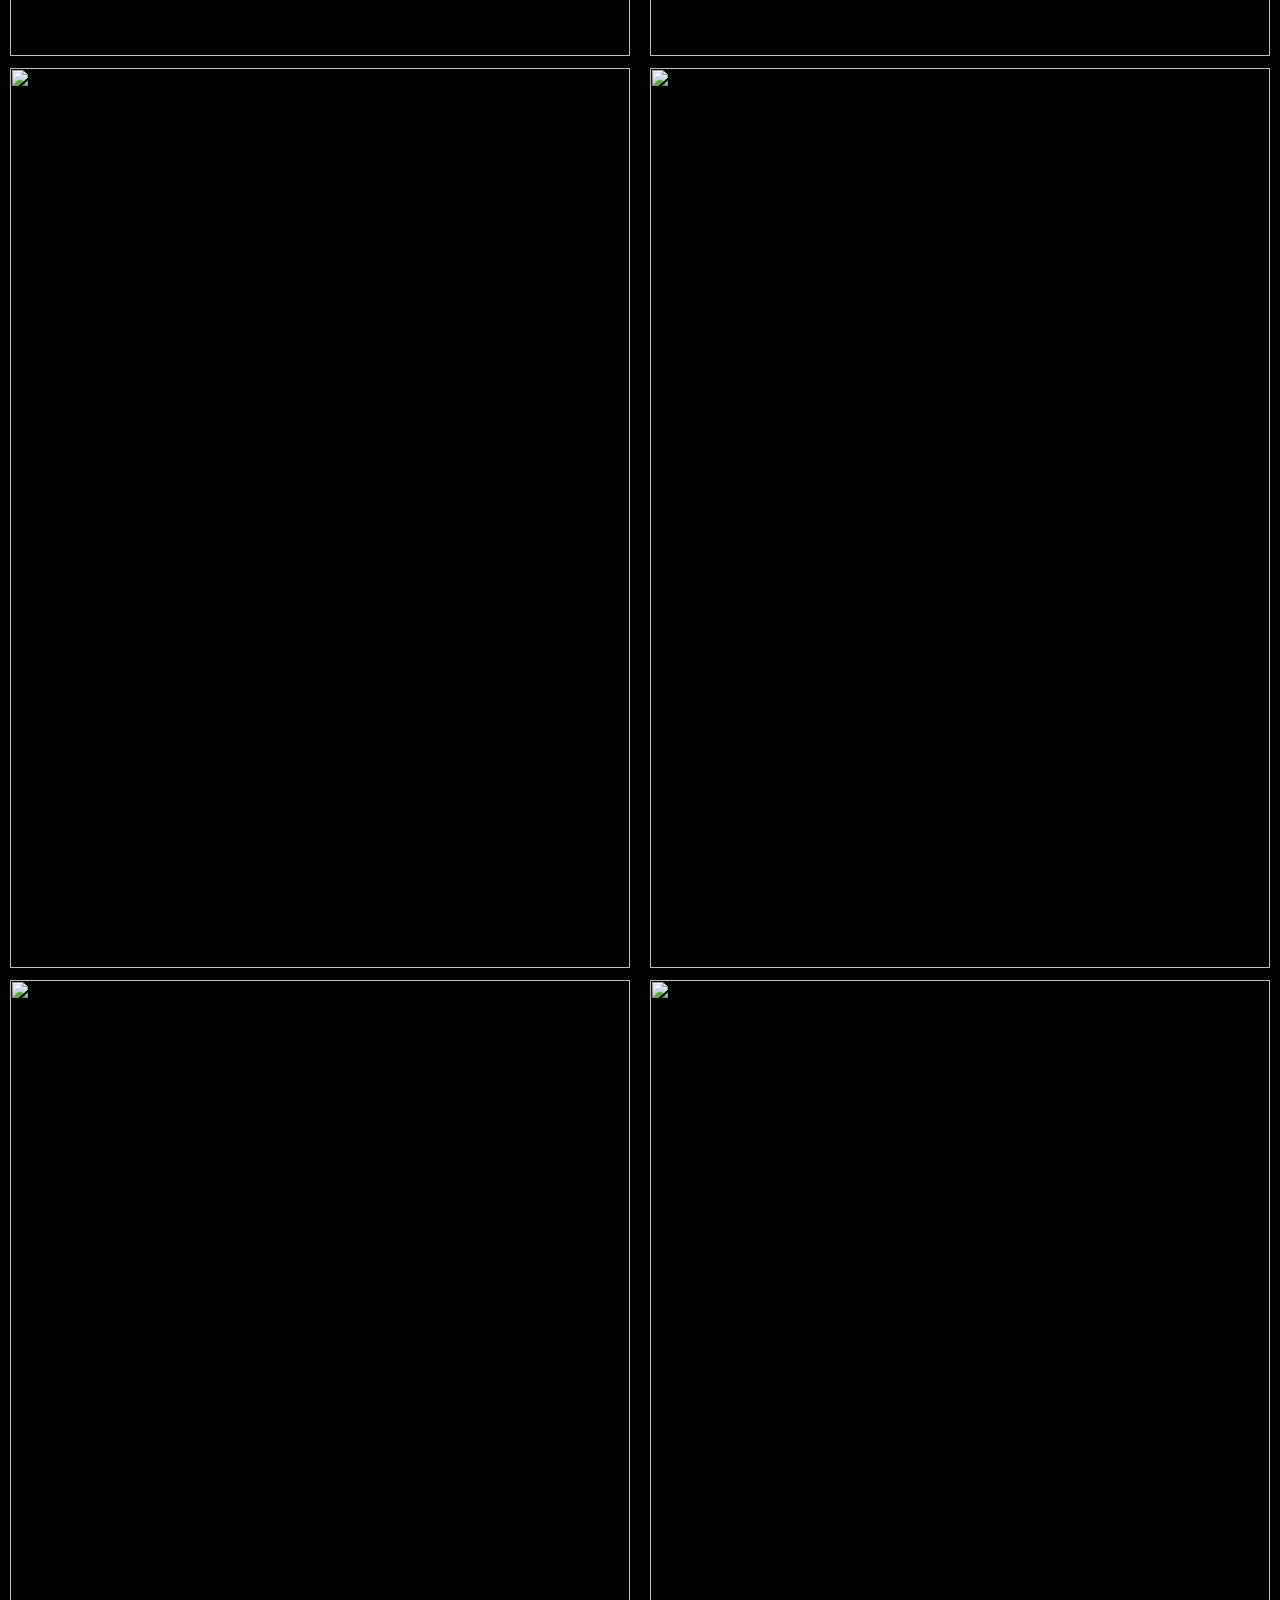
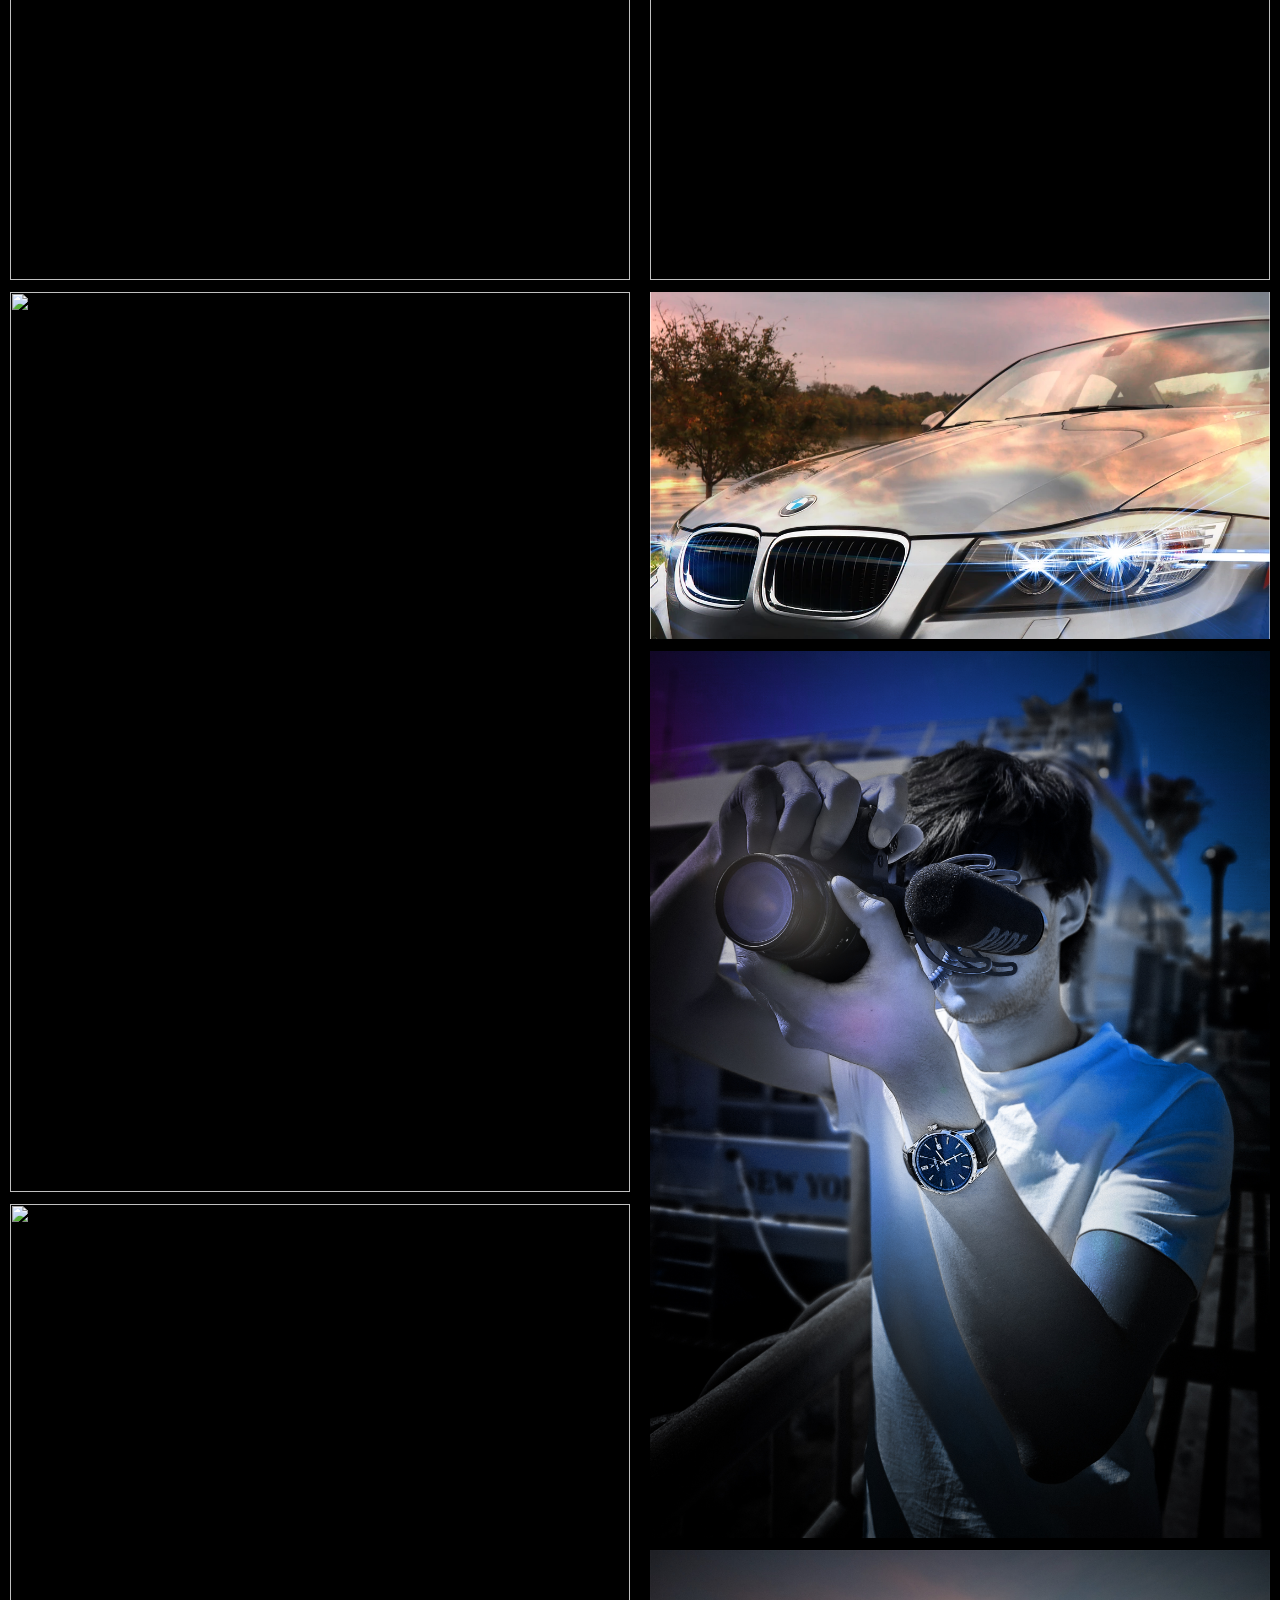
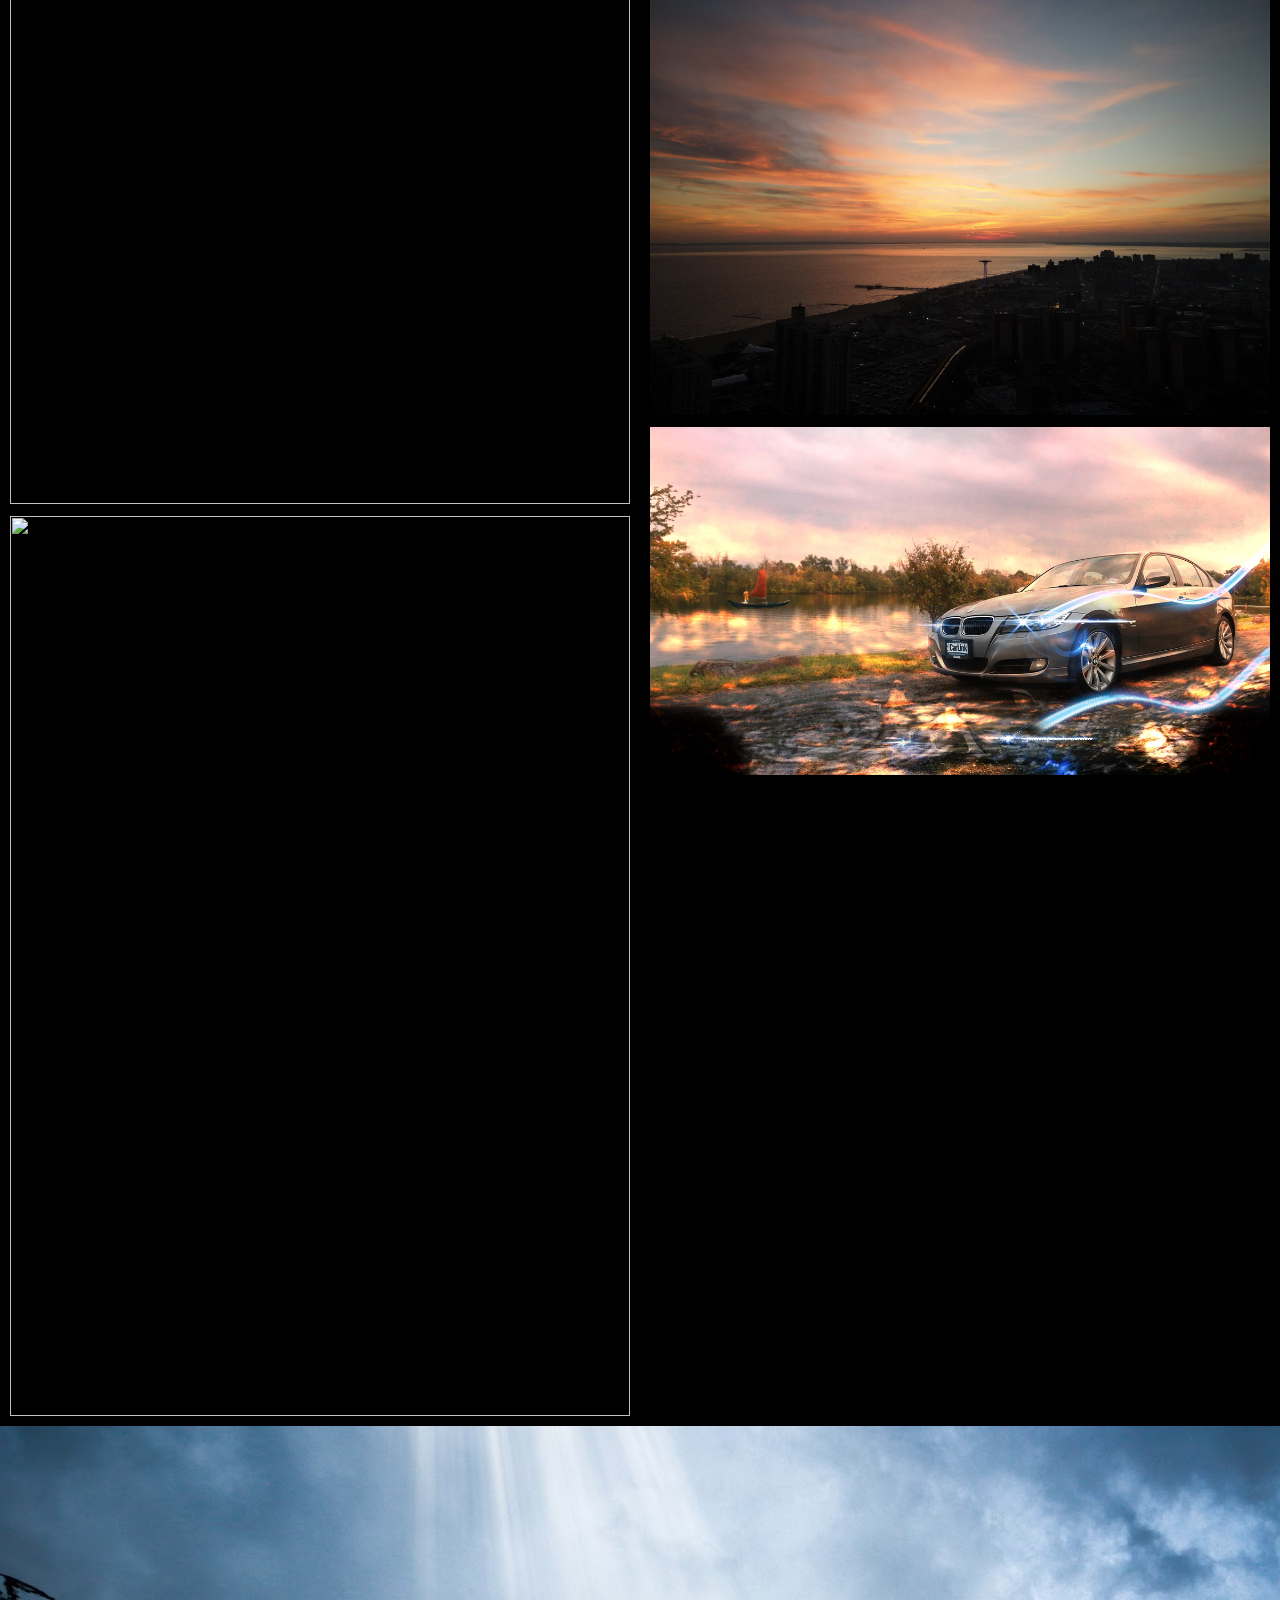
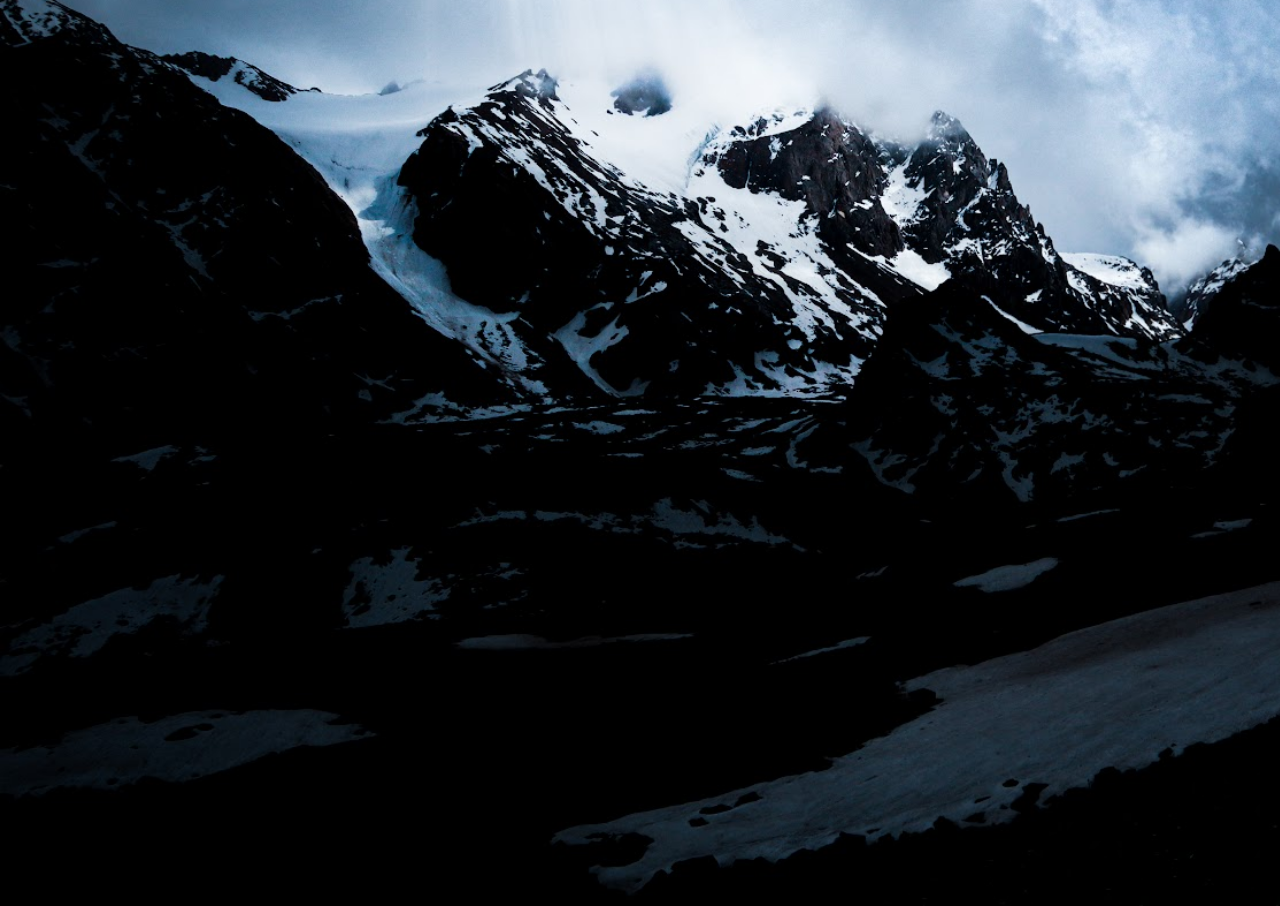
==== commit da6d6ac7: "changed extenstion" ====
--- a/videos.html
+++ b/videos.html
@@ -13,7 +13,7 @@
 	<nav>
 		<img src= "images/wolf_logo.png" class="logo">
 		<ul>
-			<li><a href="autobio.html" class="active">Home</a>
+			<li><a href="index.html" class="active">Home</a>
 			<li><a href="https://www.youtube.com/channel/UCIeui0ElF8A4h-p15ThuNcw">My Youtube Channel</a>
 			<li><a href="3dmodels.html">3D Projects</a>
 		</ul>
@@ -44,10 +44,10 @@
 			<img src="images/horsalan.jpg" style="width:100%">
 			<img src="images/MADEINKZ_2.jpg" style="width:100%">
 			<img src="images/kz6.jpg" style="width:100%">
-			<img src="images/bmw2.png" style="width:100%">
+			<img src="images/bmw2.PNG" style="width:100%">
 			<img src="images/vincero7.jpg" style="width:100%">
-			<img src="images/DJI_sunset.jpg" style="width:100%">
-			<img src="images/bmw1.png" style="width:100%">
+			<img src="images/DJI_sunset.JPG" style="width:100%">
+			<img src="images/bmw1.PNG" style="width:100%">
 	  </div>
 	</div>
 
@@ -55,3 +55,4 @@
 
 </body>
 </html>
+<!-- test -->
